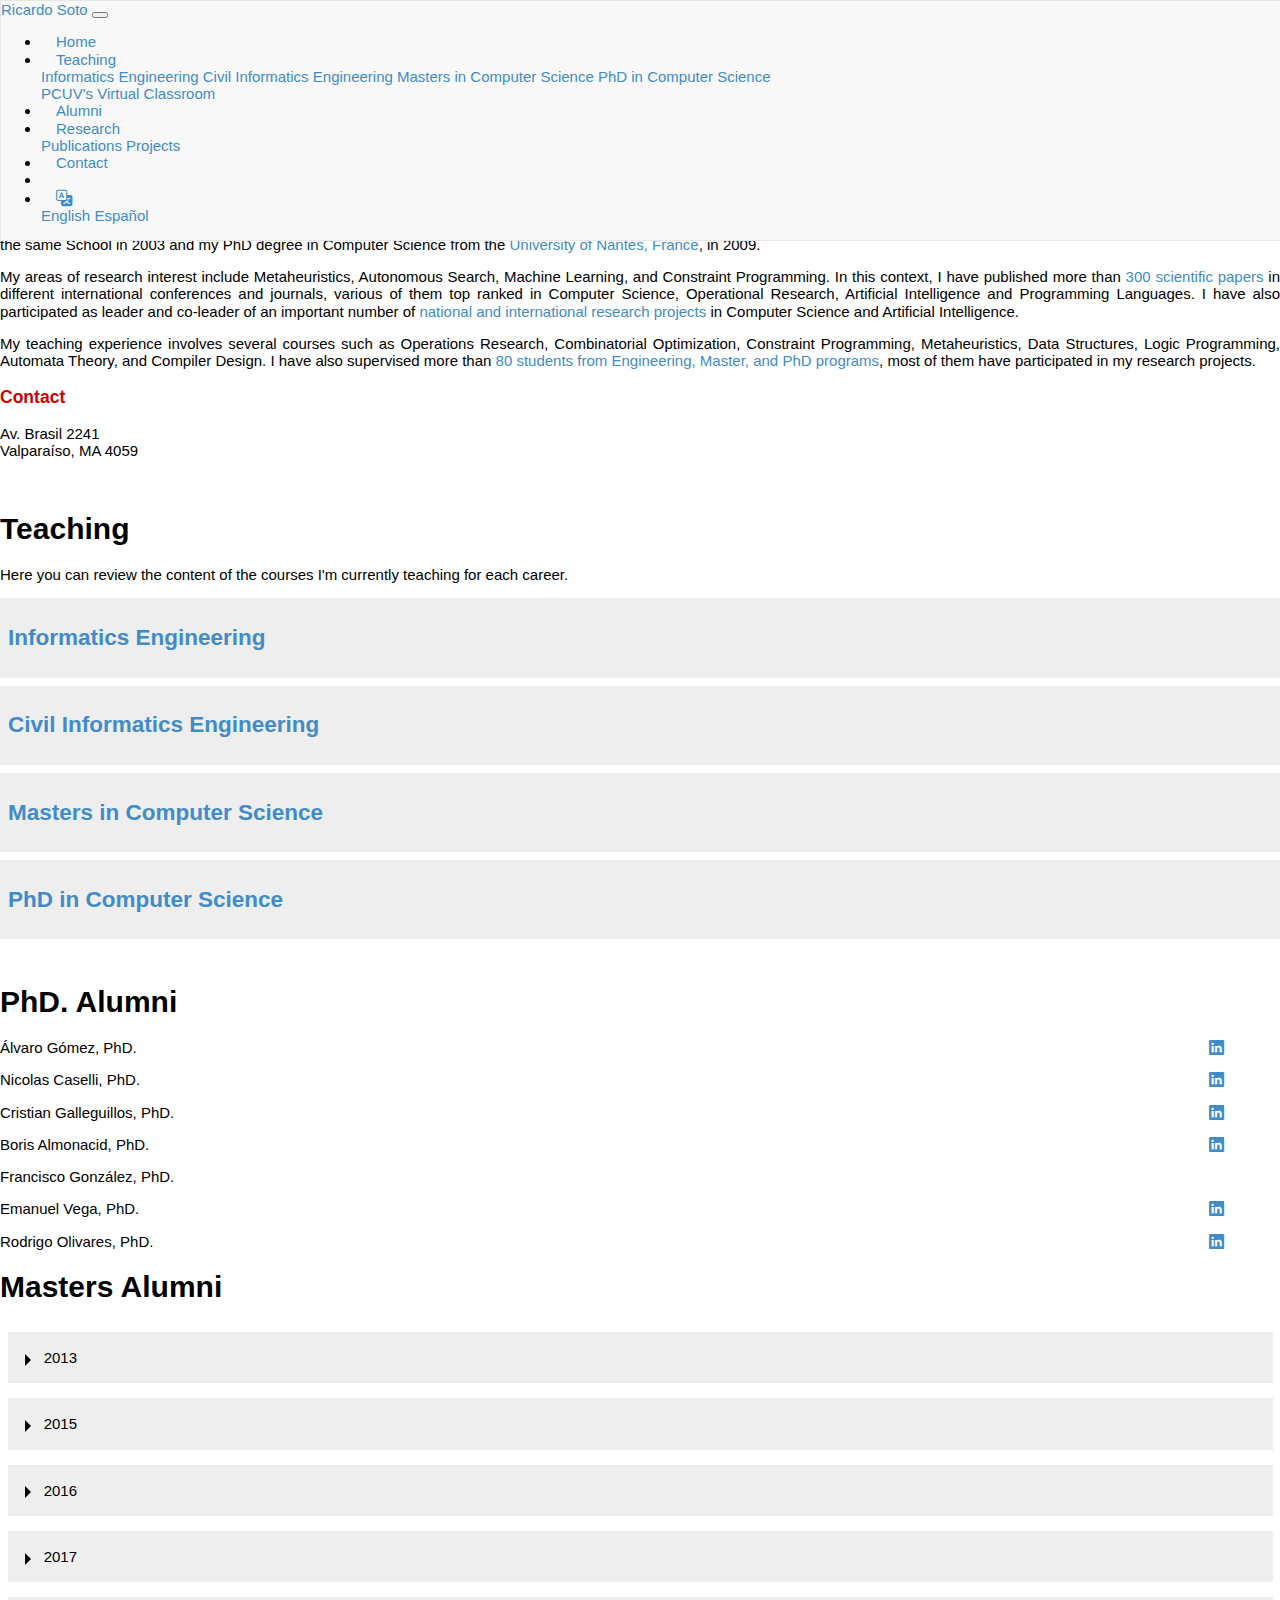
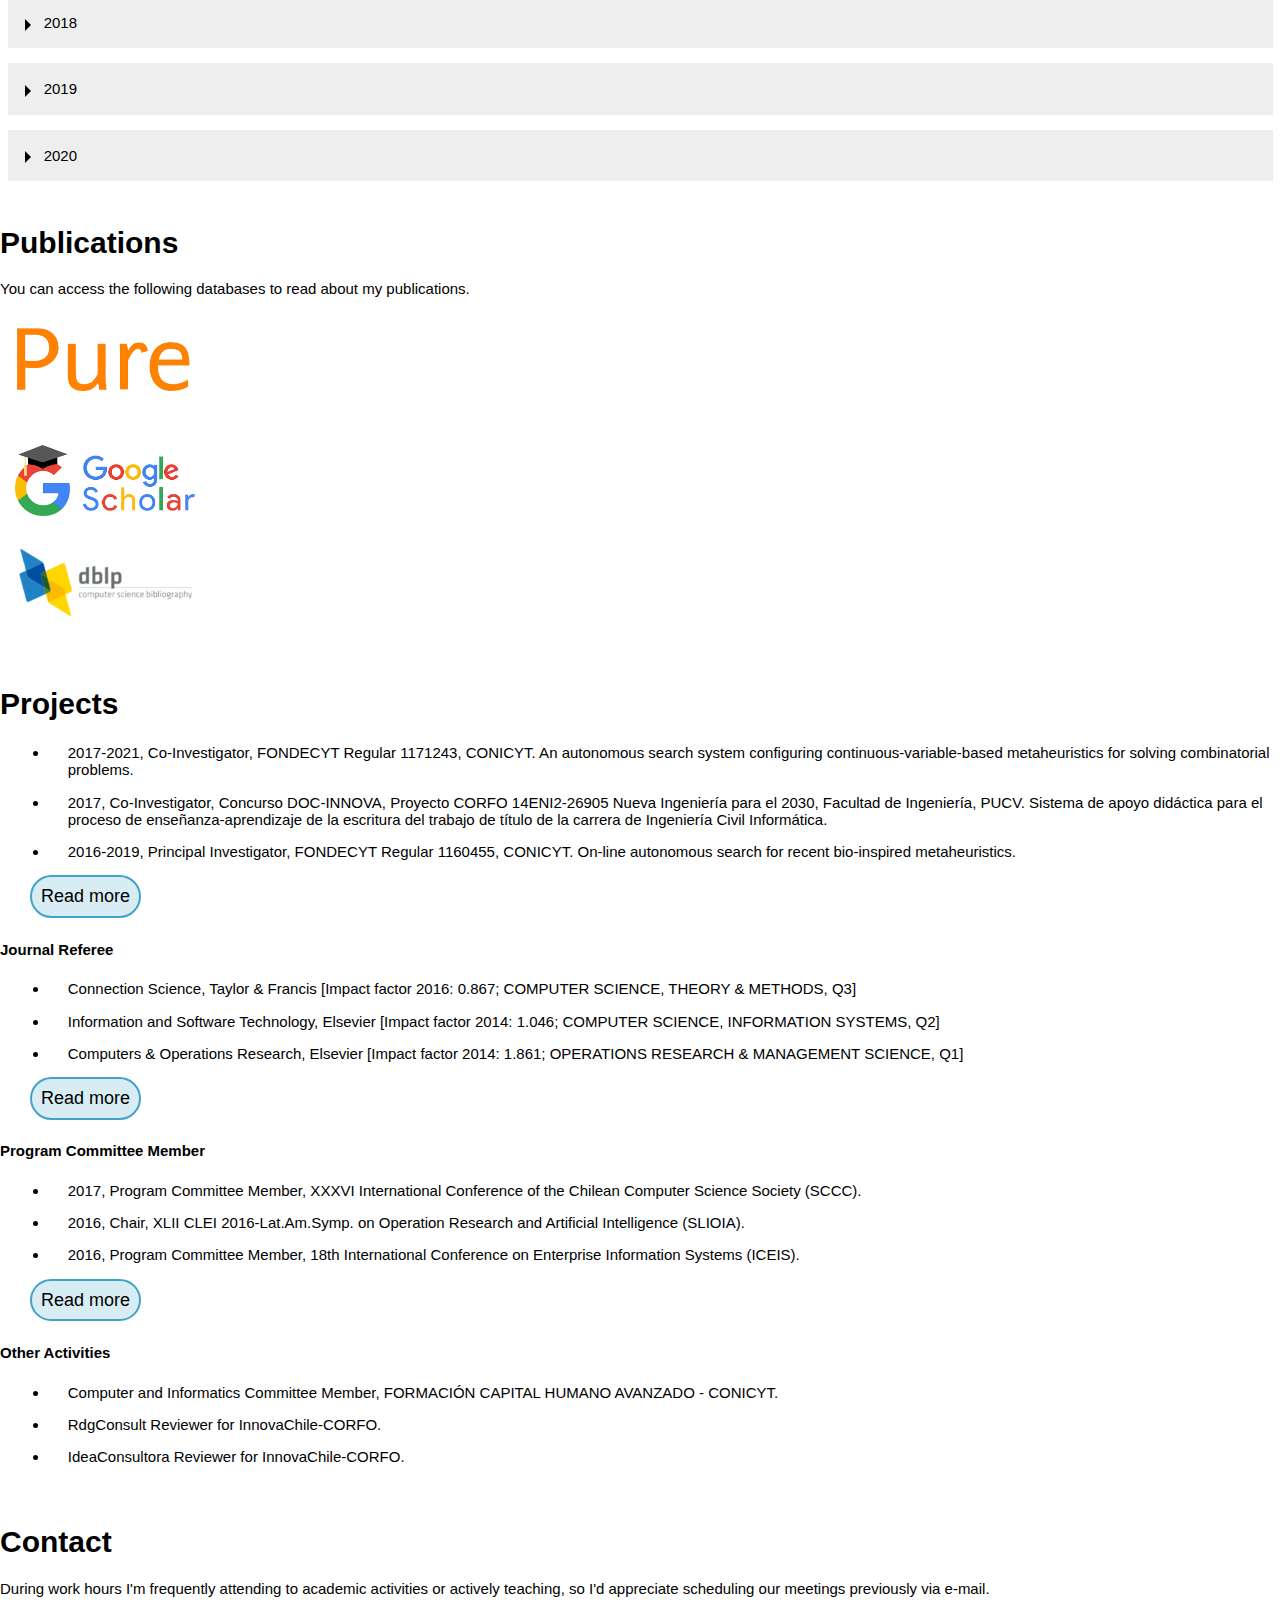
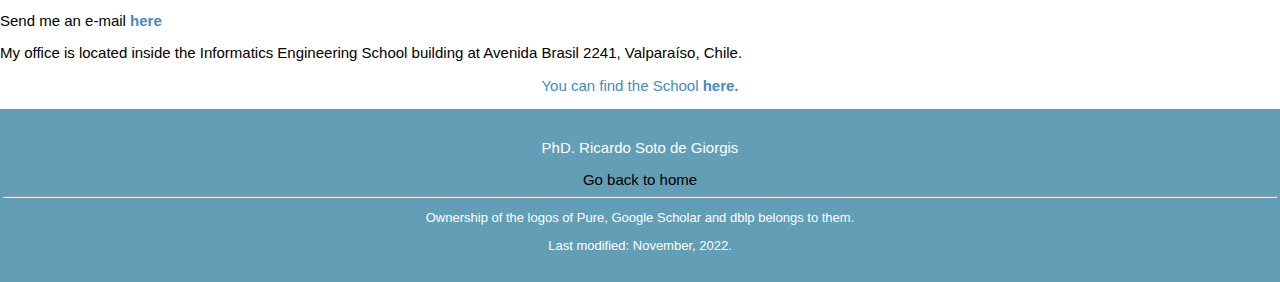
==== index.html @ 1eaa3748 "add font awesome icons" ====
<!DOCTYPE html>
<html lang="en">
    <head>
        <meta charset="utf-8">
        <meta name="viewport" content="width=device-width, initial-scale=1">

        <title>Ricardo Soto</title>

        <!-- Page icon apple -->
        <link rel="icon" type="image/x-icon" href="assets\img\favicon.ico">

        <!-- Styles -->
        <link href="https://cdn.jsdelivr.net/npm/bootstrap@5.0.2/dist/css/bootstrap.min.css" rel="stylesheet" integrity="sha384-EVSTQN3/azprG1Anm3QDgpJLIm9Nao0Yz1ztcQTwFspd3yD65VohhpuuCOmLASjC" crossorigin="anonymous">
        <link href="assets/css/normalize.css" rel="stylesheet">
        <link href="assets/css/font-style.css" rel="stylesheet">

        <!-- Bootstrap icons -->
        <link rel='stylesheet' href='https://cdn.jsdelivr.net/npm/bootstrap-icons@1.7.2/font/bootstrap-icons.css'>
        
        <!-- Fontawesome icons -->
        <script src="https://kit.fontawesome.com/1e76b598b4.js" crossorigin="anonymous"></script>
        
    </head>
    <body class="antialiased">

        <!-- Fixed navbar -->     
        <nav class="navbar navbar-expand-lg navbar-light bg-light center">
            <div class="container">
                <a id="rsoto-brand" class="navbar-brand" href="">Ricardo Soto</a>
                <button class="navbar-toggler" type="button" data-toggle="collapse" data-target="#navbarSupportedContent" aria-controls="navbarSupportedContent" aria-expanded="false" aria-label="Toggle navigation">
                  <span class="navbar-toggler-icon"></span>
                </button>
              
                <div class="collapse navbar-collapse" id="navbarSupportedContent">
                  <ul class="navbar-nav mr-auto">
                    
                    <li class="nav-item active">
                      <a class="nav-link hide-collapse" href="#">Home</a>
                    </li>
                    <li class="nav-item dropdown">
                        <a class="nav-link dropdown-toggle" href="#" id="navbarDropdown" role="button" data-toggle="dropdown" aria-haspopup="true" aria-expanded="false">
                          Teaching
                        </a>
                        <div class="dropdown-menu" aria-labelledby="navbarDropdown">
                          <a class="dropdown-item hide-collapse" href="pages\courses\inf.html">Informatics Engineering</a>
                          <a class="dropdown-item hide-collapse" href="pages\courses\ici.html">Civil Informatics Engineering</a>
                          <a class="dropdown-item hide-collapse" href="pages\courses\mii.html">Masters in Computer Science</a>
                          <a class="dropdown-item hide-collapse" href="pages\courses\dii.html">PhD in Computer Science</a>
                          <div class="dropdown-divider"></div>
                          <a class="dropdown-item hide-collapse" href="https://nave13.ucv.cl/">PCUV's Virtual Classroom</a>
                        </div>
                    </li>
                    <li class="nav-item">
                        <a class="nav-link hide-collapse" href="#seccion-estudiantes">Alumni</a>
                    </li>
                    <li class="nav-item dropdown">
                        <a class="nav-link dropdown-toggle" href="" id="navbarDropdown" role="button" data-toggle="dropdown" aria-haspopup="true" aria-expanded="false">
                          Research
                        </a>
                        <div class="dropdown-menu" aria-labelledby="navbarDropdown">
                          <a class="dropdown-item hide-collapse" href="#seccion-publicaciones">Publications</a>
                          <a class="dropdown-item hide-collapse" href="#seccion-proyectos">Projects</a>
                        </div>
                    </li>
                    
                    <li class="nav-item">
                      <a class="nav-link hide-collapse" href="#seccion-contacto">Contact</a>
                    </li>

                    <li>
                      <table width="500px"></table>
                    </li>
                    
                    <li class="nav-item dropdown" id="nav-item-idiomas">
                      
                      <a class="nav-link" role="button" data-toggle="dropdown" aria-haspopup="true" aria-expanded="false" title="Language">
                          <i id="translate-icon" class='bi bi-translate'></i>
                      </a>
                      <div class="dropdown-menu" aria-labelledby="navbarDropdown">
                        <a class="dropdown-item" href="index.html">English</a>
                        <a class="dropdown-item" href="./español/index.html">Español</a>
                      </div>
                    </li>

                  </ul>
                  
                </div>
            </div>
            
        </nav>
        <!-- end of Fixed navbar -->

        <!-- page content -->
        <div class="container">

            <div class="page-header">
      
            <h2>Ricardo Soto De Giorgis</h2>
      
            </div>

            <br>

            <div class="row">
                  <div class="col-xs-12 col-md-4">
                      <img src="assets\img\ricardosoto.JPEG" title="Ricardo Soto's profile pic" style="width: 100%; padding-bottom: 1em;">
                  </div>
            
                  <div class="col-xs-12 col-md-7">
                    <p style="text-align: justify;">
                      I am a Full Professor of Computer Science and currently Head of the <a href="https://www.inf.ucv.cl/" target="_blank">Informatics Engineering School</a> at 
                      the <a href="https://www.pucv.cl/" target="_blank">Pontifical Catholic University of Valparaíso</a>. I received my Engineering degree from the same School in 2003 
                      and my PhD degree in Computer Science from the <a href="https://www.univ-nantes.fr/" target="_blank">University of Nantes, France</a>, in 2009.
                    </p>
            
                    <p style="text-align: justify;">
                      My areas of research interest include Metaheuristics, Autonomous Search, Machine Learning, and Constraint Programming. 
                      In this context, I have published more than <a href="#seccion-publicaciones">300 scientific papers</a> in different international conferences and journals, 
                      various of them top ranked in Computer Science, Operational Research, Artificial Intelligence and Programming Languages. 
                      I have also participated as leader and co-leader of an important number of <a href="#seccion-proyectos">national and international research projects</a> 
                      in Computer Science and Artificial Intelligence.
                    </p>

                    <p style="text-align: justify;">
                      My teaching experience involves several courses such as Operations Research, Combinatorial Optimization, Constraint Programming, Metaheuristics, Data Structures, 
                      Logic Programming, Automata Theory, and Compiler Design. I have also supervised more than <a href="#seccion-estudiantes">80 students from Engineering, Master, and PhD programs</a>, 
                      most of them have participated in my research projects. 
                    </p>
                 
                  </div>
            </div>
    
            
            <div class="col-md-12 col-sm-12 col-xs-12">
      
              <h3>Contact</h3>
            
              <p>
                Av. Brasil 2241<br>
                Valparaíso, MA 4059<br>
                <a href="mailto:ricardo.soto@pucv.cl"><i class="fa-regular fa-envelope"></i></a>
              </p>

            </div>
          
        </div> 
        <!-- end of page content && container -->

        <span id="seccion-cursos" style="padding: 1em;"></span>
        <br>

        <!-- SECCION CURSOS -->
        <div class="container">
          <h1>Teaching</h1>
          <p>Here you can review the content of the courses I'm currently teaching for each career.</p>

          <div class="container">
            <div class="row">
              <div class="col-sm-6 col-xs-12" style="padding-bottom: 0.5rem;">
                <div class="curso-header">
                  <a href="pages\courses\inf.html">
                    <h2>Informatics Engineering</h2>
                  </a>
                </div>
              </div>
              
              <div class="col-sm-6 col-xs-12" style="padding-bottom: 0.5rem;">
                <div class="curso-header">
                  <a href="pages\courses\ici.html">
                    <h2>Civil Informatics Engineering</h2> 
                  </a>  
                </div>              
              </div>
            </div>
            <div class="row">
              <div class="col-sm-6 col-xs-12" style="padding-bottom: 0.5rem;">
                <div class="curso-header">
                  <a href="pages\courses\mii.html">
                    <h2>Masters in Computer Science</h2>
                  </a>
                </div>
              </div>
              <div class="col-sm-6 col-xs-12" style="padding-bottom: 0.5rem;">
                <div class="curso-header">
                  <a href="pages\courses\dii.html">
                    <h2>PhD in Computer Science</h2>
                  </a>
                </div>  
              </div>
            </div>
            <!-- end of row -->
          </div>
        </div>
        <!-- end of page content && container -->

        <span id="seccion-estudiantes" style="padding: 1em;"></span>
        <br>

        <!-- page content -->
        <div class="container">
          <h1>PhD. Alumni</h1>

          <div class="row justify-content-md-center">
            <div class="col-md-3 col-sm-12 col-xs-12">
              <p class="student-name">
                Álvaro Gómez, PhD.
                <span class="span-linkedin-icon"><a href="https://www.linkedin.com/in/alvaro-g%C3%B3mez-32919927/" target="_blank"><i class='bi-linkedin'></i></a></span>
              </p>
              <p class="student-name">
                Nicolas Caselli, PhD.
                <span class="span-linkedin-icon"><a href="https://www.linkedin.com/in/nicolascaselli/" target="_blank"><i class='bi-linkedin'></i></a></span>
              </p>
              <p class="student-name">
                Cristian Galleguillos, PhD.
                <span class="span-linkedin-icon"><a href="https://www.linkedin.com/in/cgalleguillosm/" target="_blank"><i class='bi-linkedin'></i></a></span>
              </p>
                         
            </div>
            <div class="col-md-3 col-sm-12 col-xs-12">
              <p class="student-name">
                Boris Almonacid, PhD.
                <span class="span-linkedin-icon"><a href="https://www.linkedin.com/in/borisalmonacid/" target="_blank"><i class='bi-linkedin'></i></a></span>
              </p>
              <p class="student-name">
                Francisco González, PhD.
                
              </p>

            </div>
            <div class="col-md-3 col-sm-12 col-xs-12">
              <p class="student-name">
                <span class="span-linkedin-icon"><a href="https://www.linkedin.com/in/emanuel-vega-mena-1b301190/" target="_blank"><i class='bi-linkedin'></i></a></span>
                Emanuel Vega, PhD.
              </p>
              <p class="student-name">
                Rodrigo Olivares, PhD.
                <span class="span-linkedin-icon"><a href="https://www.linkedin.com/in/rodrigo-olivares-ordenes-a475671b/" target="_blank"><i class='bi-linkedin'></i></a></span>
              </p>
        <!--  <p class="student-name">
                <span class="span-linkedin-icon"><a href="link_linkedin" target="_blank"><i class='bi-linkedin'></i></a></span>
                Nombre_alumno, PhD.
              </p> -->
            </div>

          </div>
        </div>
          
        <div class="container">
          <h1>Masters Alumni</h1>
          
          <div class="row justify-content-md-center">
            <!-- bloque de alumnos -->
            <div class="col-md-3 col-sm-12 col-xs-12">
              <details>
                <summary>2013</summary>
                <ul>
                  <li style="padding-top:1rem;">
                    <p class="student-name">
                      Rodrigo Muñoz.
                    </p>
                  </li>
                  <li><p class="student-name">
                    Boris Almonacid.
                    <span class="span-linkedin-icon"><a href="https://www.linkedin.com/in/borisalmonacid/" target="_blank"><i class='bi-linkedin'></i></a></span>
                  </p></li>
                </ul>
              </details>
            </div>

            <!-- bloque de alumnos -->
            <div class="col-md-3 col-sm-12 col-xs-12">
              <details>
                <summary>2015</summary>
                <ul>
                  <li style="padding-top:1rem;">
                    <p class="student-name">
                      Rodrigo Herrera.
                      <span class="span-linkedin-icon"><a href="https://www.linkedin.com/in/rodrigo-herrera-laferte-5673a440/" target="_blank"><i class='bi-linkedin'></i></a></span>
                    </p>
                  </li>
                  <li>
                    <p class="student-name">
                      Rodrigo Olivares.
                      <span class="span-linkedin-icon"><a href="https://www.linkedin.com/in/rodrigo-olivares-ordenes-a475671b/" target="_blank"><i class='bi-linkedin'></i></a></span>
                    </p>
                  </li>
                </ul>
              </details>
            </div>

            <!-- bloque de alumnos -->
            <div class="col-md-3 col-sm-12 col-xs-12">
              <details>
                <summary>2016</summary>
                <ul>
                  <li style="padding-top:1rem;">
                    <p class="student-name">
                      Emanuel Vega.
                      <span class="span-linkedin-icon"><a href="https://www.linkedin.com/in/emanuel-vega-mena-1b301190/" target="_blank"><i class='bi-linkedin'></i></a></span>
                    </p>
                  </li>
                  <li>
                    <p class="student-name">
                      Sebastián Lizama.
                      <span class="span-linkedin-icon"><a href="https://www.linkedin.com/in/sebastianlizamaaviles/" target="_blank"><i class='bi-linkedin'></i></a></span>
                    </p>
                  </li>
                  <li>
                    <p class="student-name">
                      Jorge Barraza.
                      <span class="span-linkedin-icon"><a href="https://www.linkedin.com/in/jorge-barraza-cruzat-a51b7274/" target="_blank"><i class='bi-linkedin'></i></a></span>
                    </p>
                  </li>
                  <li>
                    <p class="student-name">
                      José Viches.
                    </p>
                  </li>
                  <li>
                    <p class="student-name">
                      Jaqueline Lama.
                      <span class="span-linkedin-icon"><a href="https://www.linkedin.com/in/jacqueline-lama-guerra-138852208/" target="_blank"><i class='bi-linkedin'></i></a></span>
                    </p>
                  </li>
                  <li>
                    <p class="student-name">
                      Carlos Castillo.
                    </p>
                  </li>
                  <li>
                    <p class="student-name">
                      Nicolás Fernández.
                      <span class="span-linkedin-icon"><a href="https://www.linkedin.com/in/nicol%C3%A1s-fern%C3%A1ndez-4bb05957/" target="_blank"><i class='bi-linkedin'></i></a></span>
                    </p>
                    </li>
                </ul>
              </details>
            </div>
          </div> 
  
          <div class="row justify-content-md-center">
            <!-- bloque de alumnos -->
            <div class="col-md-3 col-sm-12 col-xs-12">
              <details>
                <summary>2017</summary>
                <ul>
                  <li style="padding-top:1rem;">
                    <p class="student-name">
                      Ignacio Figueroa.
                    </p>
                  </li>
                  <li>
                    <p class="student-name">
                      Jaime Romero.
                      <span class="span-linkedin-icon"><a href="https://www.linkedin.com/in/jaimeromerofernandez/" target="_blank"><i class='bi-linkedin'></i></a></span>
                    </p>
                    
                  </li>
                  <li>
                    <p class="student-name">
                      Héctor Ortega.
                      <span class="span-linkedin-icon"><a href="https://www.linkedin.com/in/hectorortegam/" target="_blank"><i class='bi-linkedin'></i></a></span>
                    </p>
                  </li>
                  <li>
                    <p class="student-name">
                      César Carrasco.
                      <span class="span-linkedin-icon"><a href="https://www.linkedin.com/in/ccarrascocarre/" target="_blank"><i class='bi-linkedin'></i></a></span>
                    </p>
                  </li>
                </ul>
              </details>
            </div>

            <!-- bloque de alumnos -->
            <div class="col-md-3 col-sm-12 col-xs-12">
              <details>
                <summary>2018</summary>
                <ul>
                  <li style="padding-top:1rem;">
                    <p class="student-name">
                      Francisco González.
                    </p>
                  </li>
                  <li>
                    <p class="student-name">
                      Sebastián Matus de la Parra.
                      <span class="span-linkedin-icon"><a href="https://www.linkedin.com/in/sebasti%C3%A1n-matus-de-la-parra-r-722b57239/" target="_blank"><i class='bi-linkedin'></i></a></span>
                    </p>
                  </li>
                  <li>
                    <p class="student-name">
                      Angelo Aste.
                      <span class="span-linkedin-icon"><a href="https://www.linkedin.com/in/angelo-aste-toledo/" target="_blank"><i class='bi-linkedin'></i></a></span>
                    </p>
                  </li>
                  <li>
                    <p class="student-name">
                      Kevin Aballay.
                      <span class="span-linkedin-icon"><a href="https://www.linkedin.com/in/kevin-aballay-79232466/" target="_blank"><i class='bi-linkedin'></i></a></span>
                    </p>  
                  </li>
                  <li>
                    <p class="student-name">
                      Pablo Camacho.
                      <span class="span-linkedin-icon"><a href="https://www.linkedin.com/in/pablo-camacho-escudero-857b89150/" target="_blank"><i class='bi-linkedin'></i></a></span>
                    </p>
                  </li>
                  <li>
                    <p class="student-name">
                      Diego Hidalgo.
                    </p>                    
                  </li>
                </ul>
              </details>
            </div>

            <!-- bloque de alumnos -->
            <div class="col-md-3 col-sm-12 col-xs-12">
              <details>
                <summary>2019</summary>
                <ul>
                  <li style="padding-top:1rem;">
                    <p class="student-name">
                      Francisco González Molina.
                    </p> 
                  </li>
                </ul>
              </details>
            </div>
          </div>

          <div class="row justify-content-md-center">
            <!-- bloque de alumnos -->
            <div class="col-md-3 col-sm-12 col-xs-12">
              <details>
                <summary>2020</summary>
                <ul>
                  <li style="padding-top:1rem;">
                    <p class="student-name">
                      Sergio Valdivia Castro.
                      <span class="span-linkedin-icon"><a href="https://www.linkedin.com/in/sergio-valdivia-castro/" target="_blank"><i class='bi-linkedin'></i></a></span>
                    </p>
                  </li>
                  <li>
                    <p class="student-name">
                      Oscar Carrasco Vera.
                    </p>
                  </li>
                  <li>
                    <p class="student-name">
                      Mauricio Castillo del Pino.
                    </p>
                  </li>
                </ul>
              </details>
            </div>
          </div>

        </div>
        <!-- end of page content && container -->

        <span id="seccion-publicaciones" style="padding: 1em;"></span>
        <br>

        <!-- page content -->
        <div class="container">
          <h1 id="">Publications</h1>
          <p>
            You can access the following databases to read about my publications.
          </p>

          <div class="row justify-content-md-center">
              <div class="col-md-3 col-sm-3 col-6">
                <a href="https://pure.pucv.cl/en/persons/ricardo-javier-soto-de-giorgis" title="Go to Pure PUCV" target="_blank">
                  <img src="assets\img\pure_logo.png" class = "publishers-logo" alt="Go to Pure PUCV">
                </a>
              </div>
              
              <div class="col-md-3 col-sm-3 col-6">
                <a href="https://scholar.google.cl/citations?user=iC1zxr4AAAAJ&hl=en" title="Go to Google Scholar" target="_blank">
                  <img src="assets\img\google-scholar-logo.png" class = "publishers-logo" alt="Go to Google Scholar">
                </a>
              </div>
              
              <div class="col-md-3 col-sm-3 col-6">
                <a href="https://dblp.org/pid/41/5788.html" title="Go to dblp" target="_blank">
                  <img src="assets\img\DBLP_Logo_320x120.png" class = "publishers-logo" alt="Go to dblp">
                </a>
              </div>
          </div>
          
          
          
          <p></p>
          
        </div>
        <!-- end of page content && container -->

        <span id="seccion-proyectos" style="padding: 1em;"></span>
        <br>

        <!-- page content -->
        <div class="container">

          <h1>Projects</h1>
          
          <div>
            <ul class="ul-research">
              <li>
                <p>2017-2021, Co-Investigator, FONDECYT Regular 1171243, CONICYT. An autonomous search system configuring continuous-variable-based metaheuristics for solving combinatorial problems.</p>
              </li>
              <li>
                <p>2017, Co-Investigator, Concurso DOC-INNOVA, Proyecto CORFO 14ENI2-26905 Nueva Ingeniería para el 2030, Facultad de Ingeniería, PUCV. Sistema de apoyo didáctica para el proceso de enseñanza-aprendizaje de la escritura del trabajo de título de la carrera de Ingeniería Civil Informática.</p>
              </li>
              <li>
                <p>2016-2019, Principal Investigator, FONDECYT Regular 1160455, CONICYT. On-line autonomous search for recent bio-inspired metaheuristics.</p>
              </li>

              <span id="more-proyectos" style="display: none;">
                <li>
                  <p>2016-2019, Principal Investigator, DI Regular 209.757/2016 MOD: FONDECYT Regular, Vicerrectoría de Investigación y Estudios Avanzados, PUCV. On-line autonomous search for recent bio-inspired metaheuristics.</p>
                </li>
                <li>
                  <p>2014-2016, Co-Investigator, FONDECYT Regular 1140897, CONICYT. An Autonomous Search System to Hybrid Constraint Solver Cooperation.</p>
                </li>
                <li>
                  <p>2013-2014, Principal Investigator, FONDECYT Iniciación 11130459, CONICYT. Adaptive Enumeration and Propagation in Constraint Programming.:</p>
                </li>
                <li>
                  <p>2013-2014, Principal Investigator, DI Regular 209.752/2013 MOD: FONDECYT Iniciación, Vicerrectoría de Investigación y Estudios Avanzados, PUCV. Adaptive Enumeration and Propagation in Constraint Programming.</p>
                </li>
                <li>
                  <p>2013, Principal Investigator, DI Regular 209.751/2013 MOD: Puntaje de corte, Vicerrectoría de Investigación y Estudios Avanzados, PUCV. Extending the Architecture for Autonomous Search in Constraint Programming.</p>
                </li>
                <li>
                  <p>2012-2013, Co-Investigator, INRIA associate team, INRIA, France. BANANAS: Automated design and autonomous control of hybrid solver cooperations.</p>
                </li>
                <li>
                  <p>2012, Co-Investigator, PUCV/INF-INV-03 2012, Escuela de Ingeniería Informática, PUCV. Diseño e Implementación de un Solver basado en Búsqueda Autónoma para la Resolución de Problemas Combinatoriales.</p>
                </li>
                <li>
                  <p>2012, Principal Investigator, PUCV/INF-INV-02 2012, Escuela de Ingeniería Informática, PUCV. Clasificadores de Estrategias para Búsqueda Autónoma.</p>
                </li>
                <li>
                  <p>2011, Principal Investigator, DI Regular 037.350/2011, Vicerrectoría de Investigación y Estudios Avanzados, PUCV. Hacia el desarrollo de un lenguaje estandar para la programación con restricciones.</p>
                </li>

              </span>
              <button onclick="myFunction(this.id)" id="showBtnProy" class="showBtn">Read more</button>              
            </ul>

            
          </div>

          <h4>Journal Referee</h4>
            
          <div>
            <ul class="ul-research">
              <li>
                <p>Connection Science, Taylor & Francis [Impact factor 2016: 0.867; COMPUTER SCIENCE, THEORY & METHODS, Q3]</p>
              </li>
              <li>
                <p>Information and Software Technology, Elsevier [Impact factor 2014: 1.046; COMPUTER SCIENCE, INFORMATION SYSTEMS, Q2]</p>
              </li>
              <li>
                <p>Computers & Operations Research, Elsevier [Impact factor 2014: 1.861; OPERATIONS RESEARCH & MANAGEMENT SCIENCE, Q1]</p>
              </li>

              <span id="more-revistas" style="display: none;">
              <li>
                <p>Expert Systems with Applications, Elsevier [Impact factor 2014: 2.24; OPERATIONS RESEARCH & MANAGEMENT SCIENCE, Q1]</p>
              </li>
              <li>
                <p>European Journal of Operational Research, Elsevier [Impact factor 2014: 2.358; OPERATIONS RESEARCH & MANAGEMENT SCIENCE, Q1]</p>
              </li>
              <li>
                <p>Production Planning & Control, Taylor & Francis [Impact factor 2014: 1.466; OPERATIONS RESEARCH & MANAGEMENT SCIENCE, Q2]</p>
              </li>
              <li>
                <p>Applied Soft Computing, Elsevier [Impact factor 2014: 2.81; COMPUTER SCIENCE, ARTIFICIAL INTELLIGENCE, Q1]</p>
              </li>
              <li>
                <p>International Journal of Computer Mathematics, Taylor & Francis [Impact factor 2014: 0.824; MATHEMATICS, APPLIED, Q3]</p>
              </li>
              <li>
                <p>Sensors, MDPI - Open Access Publishing [Impact factor 2014: 2.245; INSTRUMENTS & INSTRUMENTATION, Q1]</p>
              </li>
              </span>

              <button onclick="myFunction(this.id)" id="showBtnMagazine" class="showBtn">Read more</button> 
            </ul>
          </div>

          <h4>Program Committee Member</h4>
            
          <div>
            <ul class="ul-research">
              <li>
                <p>2017, Program Committee Member, XXXVI International Conference of the Chilean Computer Science Society (SCCC).</p>
              </li>
              <li>
                <p>2016, Chair, XLII CLEI 2016-Lat.Am.Symp. on Operation Research and Artificial Intelligence (SLIOIA).</p>
              </li>
              <li>
                <p>2016, Program Committee Member, 18th International Conference on Enterprise Information Systems (ICEIS).</p>
              </li>
              <span id="more-comite" style="display: none;">

                <li>
                  <p>2016, Program Committee Member, 19th Iberoamerican Conference on Software Engineering (CIbSE-SET).</p>
                </li>
                <li>
                  <p>2016, Program Committee Member, XXXV International Conference of the Chilean Computer Science Society (SCCC).</p>
                </li>
                <li>
                  <p>2015, Chair, XXXIV International Conference of the Chilean Computer Science Society (SCCC).</p>
                </li>
                <li>
                  <p>2015, Program Committee Member, 29th AAAI Conference on Artificial Intelligence (AAAI).</p>
                </li>
                <li>
                  <p>2015, Program Committee Member, 2nd Latin American School on Software Engineering (ELA-ES 2015).</p>
                </li>
                <li>
                  <p>2015, Program Committee Member, 18th Iberoamerican Conference on Software Engineering (CIbSE-SET).</p>
                </li>
                <li>
                  <p>2015, Program Committee Member, 17th International Conference on Enterprise Information Systems (ICEIS).</p>
                </li>
                <li>
                  <p>2015, Program Committee Member, Constraint Solving and Programming and Knowledge Representation Track in 30th ACM Symposium On Applied Computing (SAC).</p>
                </li>
                <li>
                  <p>2014, Session Chair, 20th Conference of the International Federation of Operational Research Societies (IFORS).</p>
                </li>
                <li>
                  <p>2014, Program Committee Member, Workshop on Combinatorial Search (IWoCS) in conjunction with the 14th edition of the Ibero-American Conference on Artificial Intelligence (IBERAMIA).</p>
                </li>
                <li>
                  <p>2014, Program Committee Member, 6th IEEE International Conference On Adaptive Science & Technology (ICAST).</p>
                </li>
                <li>
                  <p>2014, Program Committee Member, 5th International Conference on Computational Logistics (ICCL).</p>
                </li>
                <li>
                  <p>2014, Program Committee Member, 17th Iberoamerican Conference on Software Engineering (CIbSE).</p>
                </li>
                <li>
                  <p>2014, Program Committee Member, 16th International Conference on Enterprise Information Systems (ICEIS).</p>
                </li>
                <li>
                  <p>2014, Program Committee Member, Constraint Solving and Programming Track in 29th ACM Symposium On Applied Computing (SAC).</p>
                </li>
                <li>
                  <p>2013, Program Committee Member, 10th Chilean Conference on Operational Research (OPTIMA).</p>
                </li>
                <li>
                  <p>2012, Program Committee Member, 11th Mexican International Conference on Artificial Intelligence (MICAI).</p>
                </li>
                <li>
                  <p>2012, Program Committee Member, 31th International Conference of the Chilean Computer Science Society (SCCC).</p>
                </li>
                <li>
                  <p>2012, Program Committee Member, Chilean Doctoral Meeting in Computer Science (ET).</p>
                </li>
                <li>
                  <p>2012, Chair, 24th Chilean Meeting in Computer Science (ECC).</p>
                </li>
                <li>
                  <p>2011, Program Committee Member, 30th International Conference of the Chilean Computer Science Society (SCCC).</p>
                </li>
                <li>
                  <p>2011, Program Committee Member, 3rd Workshop on Agents and Collaborative Systems (WASC).</p>
                </li>
                <li>
                  <p>2010, Program Committee Member, 2nd Workshop on Agents and Collaborative Systems (WASC).</p>
                </li>
              </span>
              <button onclick="myFunction(this.id)" id="showBtnComite" class="showBtn">Read more</button>
            </ul>
          </div>

          <h4>Other Activities</h4>

          <div>
            <ul class="ul-research">
              <li>
                <p>Computer and Informatics Committee Member, FORMACIÓN CAPITAL HUMANO AVANZADO - CONICYT.</p>
              </li>
              <li>
                <p>RdgConsult Reviewer for InnovaChile-CORFO.</p>
              </li>
              <li>
                <p>IdeaConsultora Reviewer for InnovaChile-CORFO.</p>
              </li>
              
            </ul>
          </div>
          
        </div>
        <!-- end of page content && container -->

        <span id="seccion-contacto" style="padding: 1em;"></span>
        <br>

        <!-- page content -->
        <div class="container">

        <h1>Contact</h1>

          <p>
            During work hours I'm frequently attending to academic activities or actively teaching, so I'd appreciate scheduling our meetings previously via e-mail. 
          </p>
          
          <p>Send me an e-mail <a href="mailto:ricardo.soto@pucv.cl"><strong>here</strong> <i class="fa-regular fa-envelope"></i></a></p>   

          <p>
            My office is located inside the Informatics Engineering School building at Avenida Brasil 2241, Valparaíso, Chile. 
          </p>
      
          <p style="text-align: center;">
            <a href="https://goo.gl/maps/eHdUCx1aezS7TwoH9" target="_blank" alt="">You can find the School <strong>here.</strong></a>
          </p>
        </div>
        <!-- end of page content && container -->

        <footer>

          <p>PhD. Ricardo Soto de Giorgis</p>
          <a href="#">Go back to home</a>
          <hr>
          <p style="font-size: small;">Ownership of the logos of Pure, Google Scholar and dblp belongs to them.</p>
          <p style="font-size: small;">Last modified: November, 2022.</p>
        </footer>
    </body>

    <!-- bootstrap scripts -->
    <script src="https://code.jquery.com/jquery-3.4.1.slim.min.js" integrity="sha384-J6qa4849blE2+poT4WnyKhv5vZF5SrPo0iEjwBvKU7imGFAV0wwj1yYfoRSJoZ+n" crossorigin="anonymous"></script>
    <script src="https://cdn.jsdelivr.net/npm/popper.js@1.16.0/dist/umd/popper.min.js" integrity="sha384-Q6E9RHvbIyZFJoft+2mJbHaEWldlvI9IOYy5n3zV9zzTtmI3UksdQRVvoxMfooAo" crossorigin="anonymous"></script>
    <script src="https://stackpath.bootstrapcdn.com/bootstrap/4.4.1/js/bootstrap.min.js" integrity="sha384-wfSDF2E50Y2D1uUdj0O3uMBJnjuUD4Ih7YwaYd1iqfktj0Uod8GCExl3Og8ifwB6" crossorigin="anonymous"></script>
    <script src="https://cdn.jsdelivr.net/npm/bootstrap@5.0.0-beta1/dist/js/bootstrap.bundle.min.js" integrity="sha384-ygbV9kiqUc6oa4msXn9868pTtWMgiQaeYH7/t7LECLbyPA2x65Kgf80OJFdroafW" crossorigin="anonymous"></script>


    <!-- back to top button script and html -->
    <button onclick="topFunction()" id="back-to-top-btn" title="Volver al inicio"><i class='bi-caret-up-fill'></i></button>
    <script src="assets\js\backtotop.js"></script>

    <!-- showmore script -->
    <script src="assets\js\showmore.js"></script>
    
    <!-- hide collapse navbar on click -->
    <script src="assets\js\hidecollapse.js"></script>

</html>
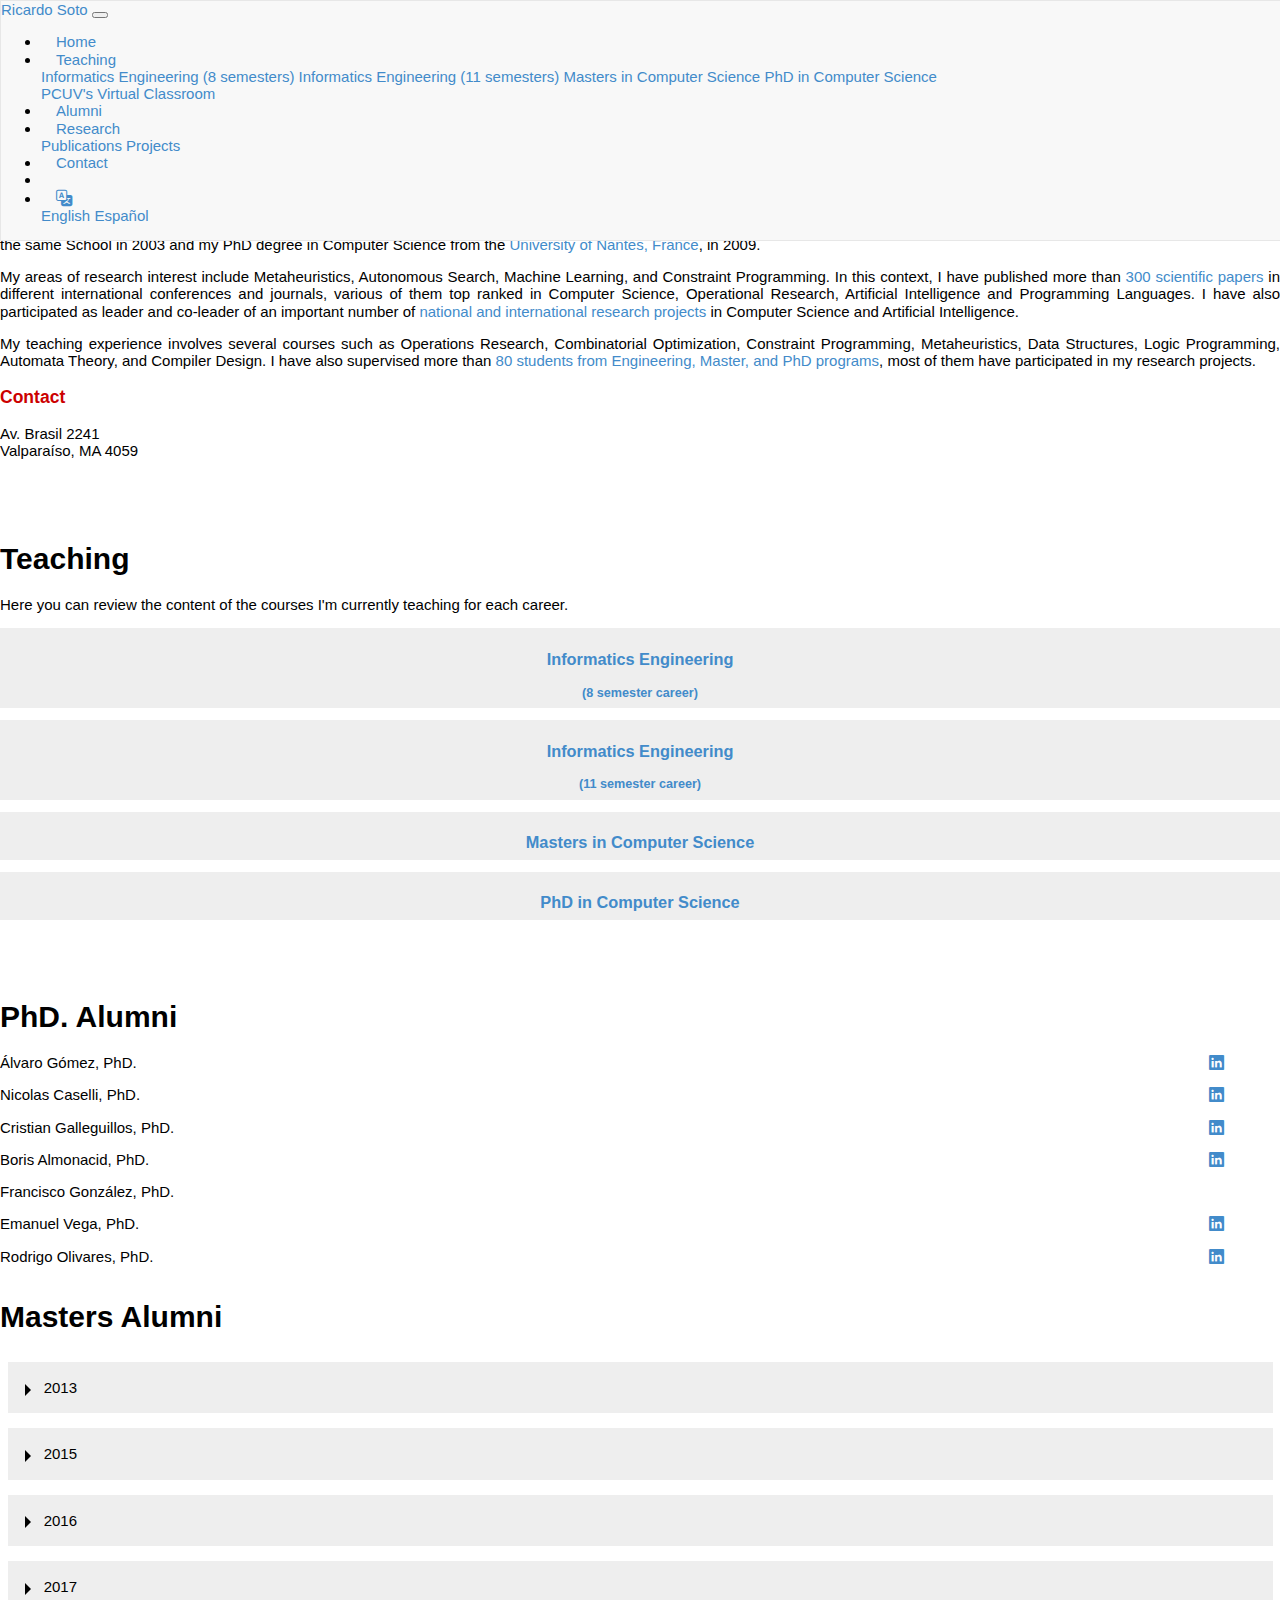
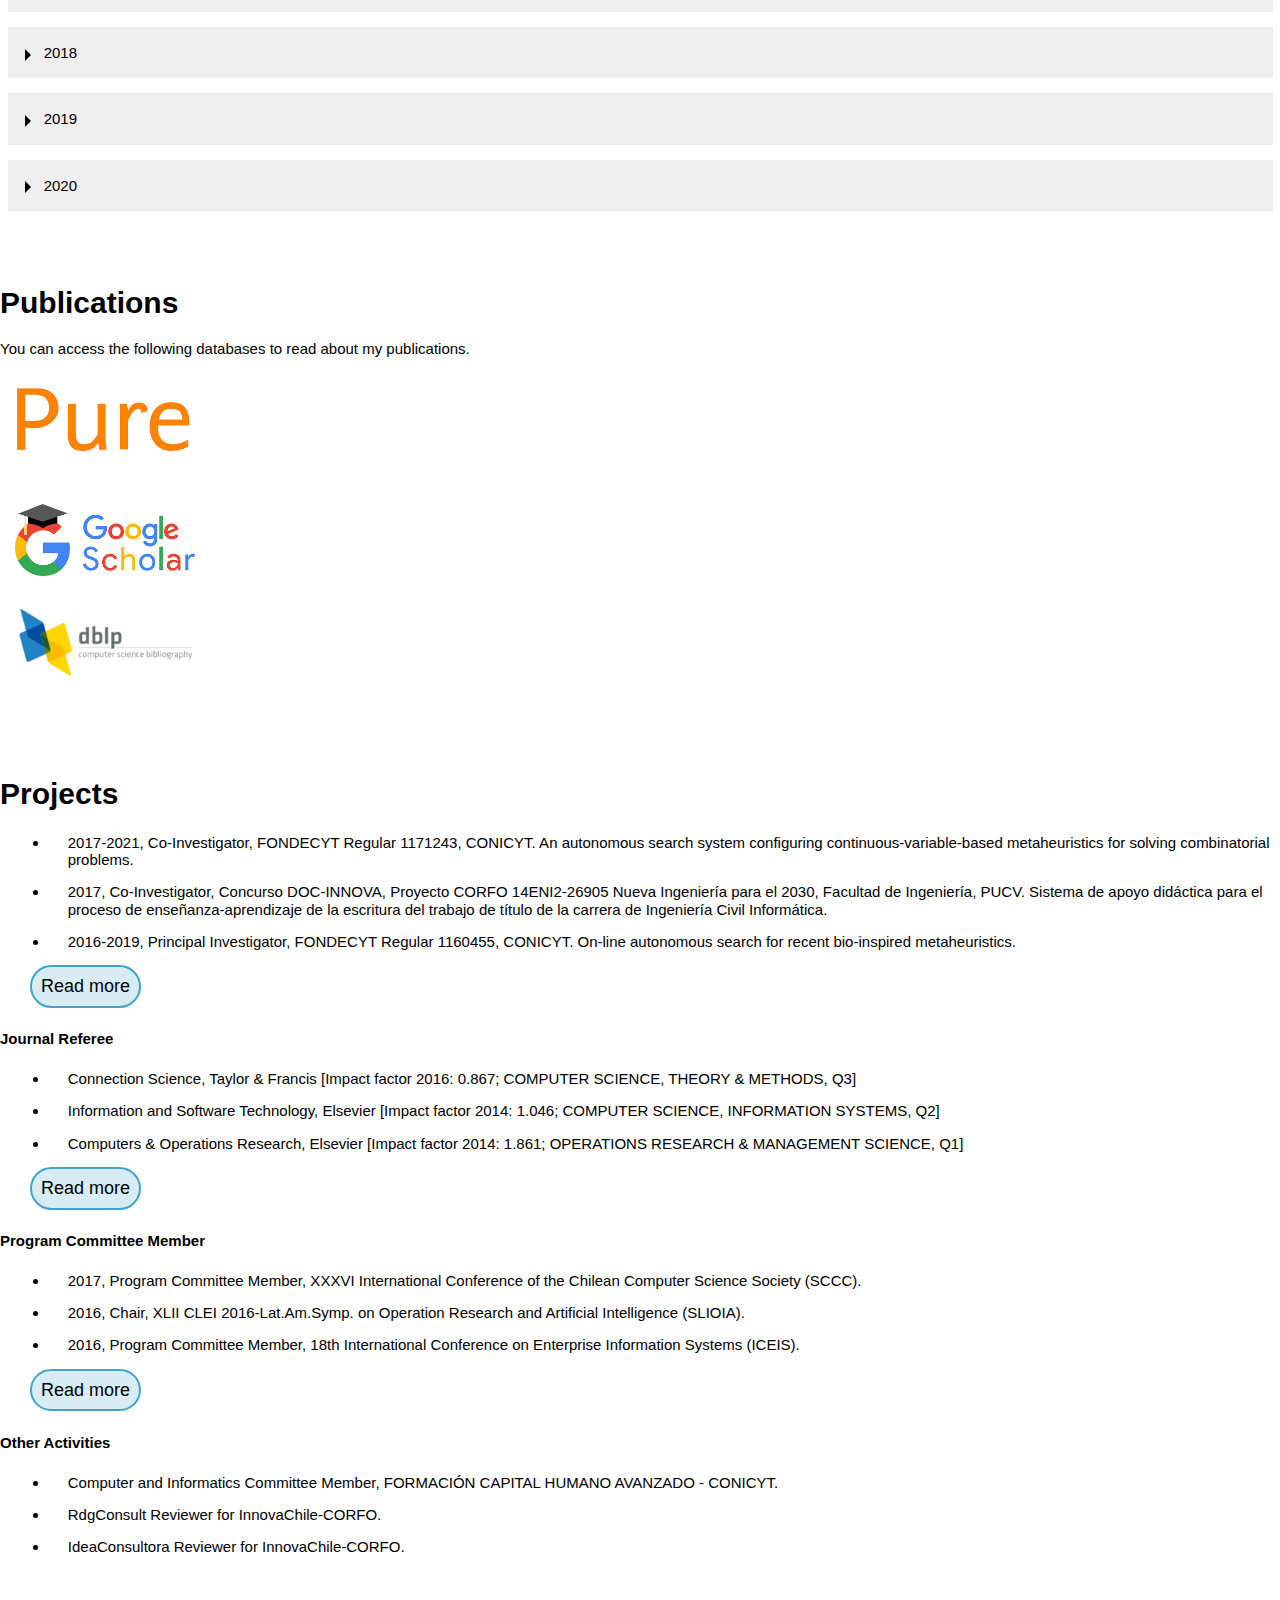
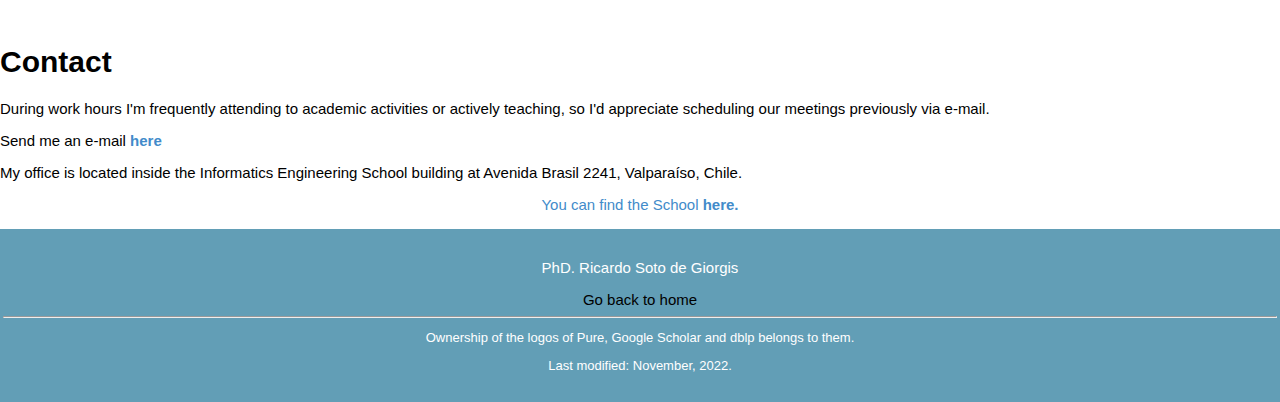
==== commit 2beba552: "update size of curso-header button" ====
--- a/index.html
+++ b/index.html
@@ -42,8 +42,8 @@
                           Teaching
                         </a>
                         <div class="dropdown-menu" aria-labelledby="navbarDropdown">
-                          <a class="dropdown-item hide-collapse" href="pages\courses\inf.html">Informatics Engineering</a>
-                          <a class="dropdown-item hide-collapse" href="pages\courses\ici.html">Civil Informatics Engineering</a>
+                          <a class="dropdown-item hide-collapse" href="pages\courses\inf.html">Informatics Engineering (8 semesters)</a>
+                          <a class="dropdown-item hide-collapse" href="pages\courses\ici.html">Informatics Engineering (11 semesters)</a>
                           <a class="dropdown-item hide-collapse" href="pages\courses\mii.html">Masters in Computer Science</a>
                           <a class="dropdown-item hide-collapse" href="pages\courses\dii.html">PhD in Computer Science</a>
                           <div class="dropdown-divider"></div>
@@ -155,32 +155,42 @@
           <p>Here you can review the content of the courses I'm currently teaching for each career.</p>
 
           <div class="container">
-            <div class="row">
-              <div class="col-sm-6 col-xs-12" style="padding-bottom: 0.5rem;">
+            <div class="row justify-content-md-center">
+              <div class="col-sm-3 col-xs-12" style="padding-bottom: 0.75rem;">
                 <div class="curso-header">
                   <a href="pages\courses\inf.html">
-                    <h2>Informatics Engineering</h2>
+                    <div>
+                      <h2>Informatics Engineering</h2>
+                    </div>
+                    <div>
+                      <h4>(8 semester career)</h4>
+                    </div>
                   </a>
                 </div>
               </div>
               
-              <div class="col-sm-6 col-xs-12" style="padding-bottom: 0.5rem;">
+              <div class="col-sm-3 col-xs-12" style="padding-bottom: 0.75rem;">
                 <div class="curso-header">
                   <a href="pages\courses\ici.html">
-                    <h2>Civil Informatics Engineering</h2> 
+                    <div>
+                      <h2>Informatics Engineering</h2> 
+                    </div>
+                    <div>
+                      <h4>(11 semester career)</h4>
+                    </div>
                   </a>  
                 </div>              
               </div>
             </div>
-            <div class="row">
-              <div class="col-sm-6 col-xs-12" style="padding-bottom: 0.5rem;">
+            <div class="row justify-content-md-center">
+              <div class="col-sm-3 col-xs-12" style="padding-bottom: 0.75rem;">
                 <div class="curso-header">
                   <a href="pages\courses\mii.html">
                     <h2>Masters in Computer Science</h2>
                   </a>
                 </div>
               </div>
-              <div class="col-sm-6 col-xs-12" style="padding-bottom: 0.5rem;">
+              <div class="col-sm-3 col-xs-12" style="padding-bottom: 0.75rem;">
                 <div class="curso-header">
                   <a href="pages\courses\dii.html">
                     <h2>PhD in Computer Science</h2>
@@ -197,6 +207,7 @@
         <br>
 
         <!-- page content -->
+        <!-- phd alumni --> 
         <div class="container">
           <h1>PhD. Alumni</h1>
 
@@ -244,7 +255,7 @@
 
           </div>
         </div>
-          
+        <!-- masters alumni -->  
         <div class="container">
           <h1>Masters Alumni</h1>
           
@@ -257,6 +268,7 @@
                   <li style="padding-top:1rem;">
                     <p class="student-name">
                       Rodrigo Muñoz.
+                      <span class="span-linkedin-icon"><a href="https://www.linkedin.com/in/rodrigomunozc/" target="_blank"><i class='bi-linkedin'></i></a></span>
                     </p>
                   </li>
                   <li><p class="student-name">
@@ -366,6 +378,12 @@
                     <p class="student-name">
                       César Carrasco.
                       <span class="span-linkedin-icon"><a href="https://www.linkedin.com/in/ccarrascocarre/" target="_blank"><i class='bi-linkedin'></i></a></span>
+                    </p>
+                  </li>
+                  <li>
+                    <p class="student-name">
+                      Roberto Zulantay.
+                      <span class="span-linkedin-icon"><a href="https://www.linkedin.com/in/rzulantay/" target="_blank"><i class='bi-linkedin'></i></a></span>
                     </p>
                   </li>
                 </ul>
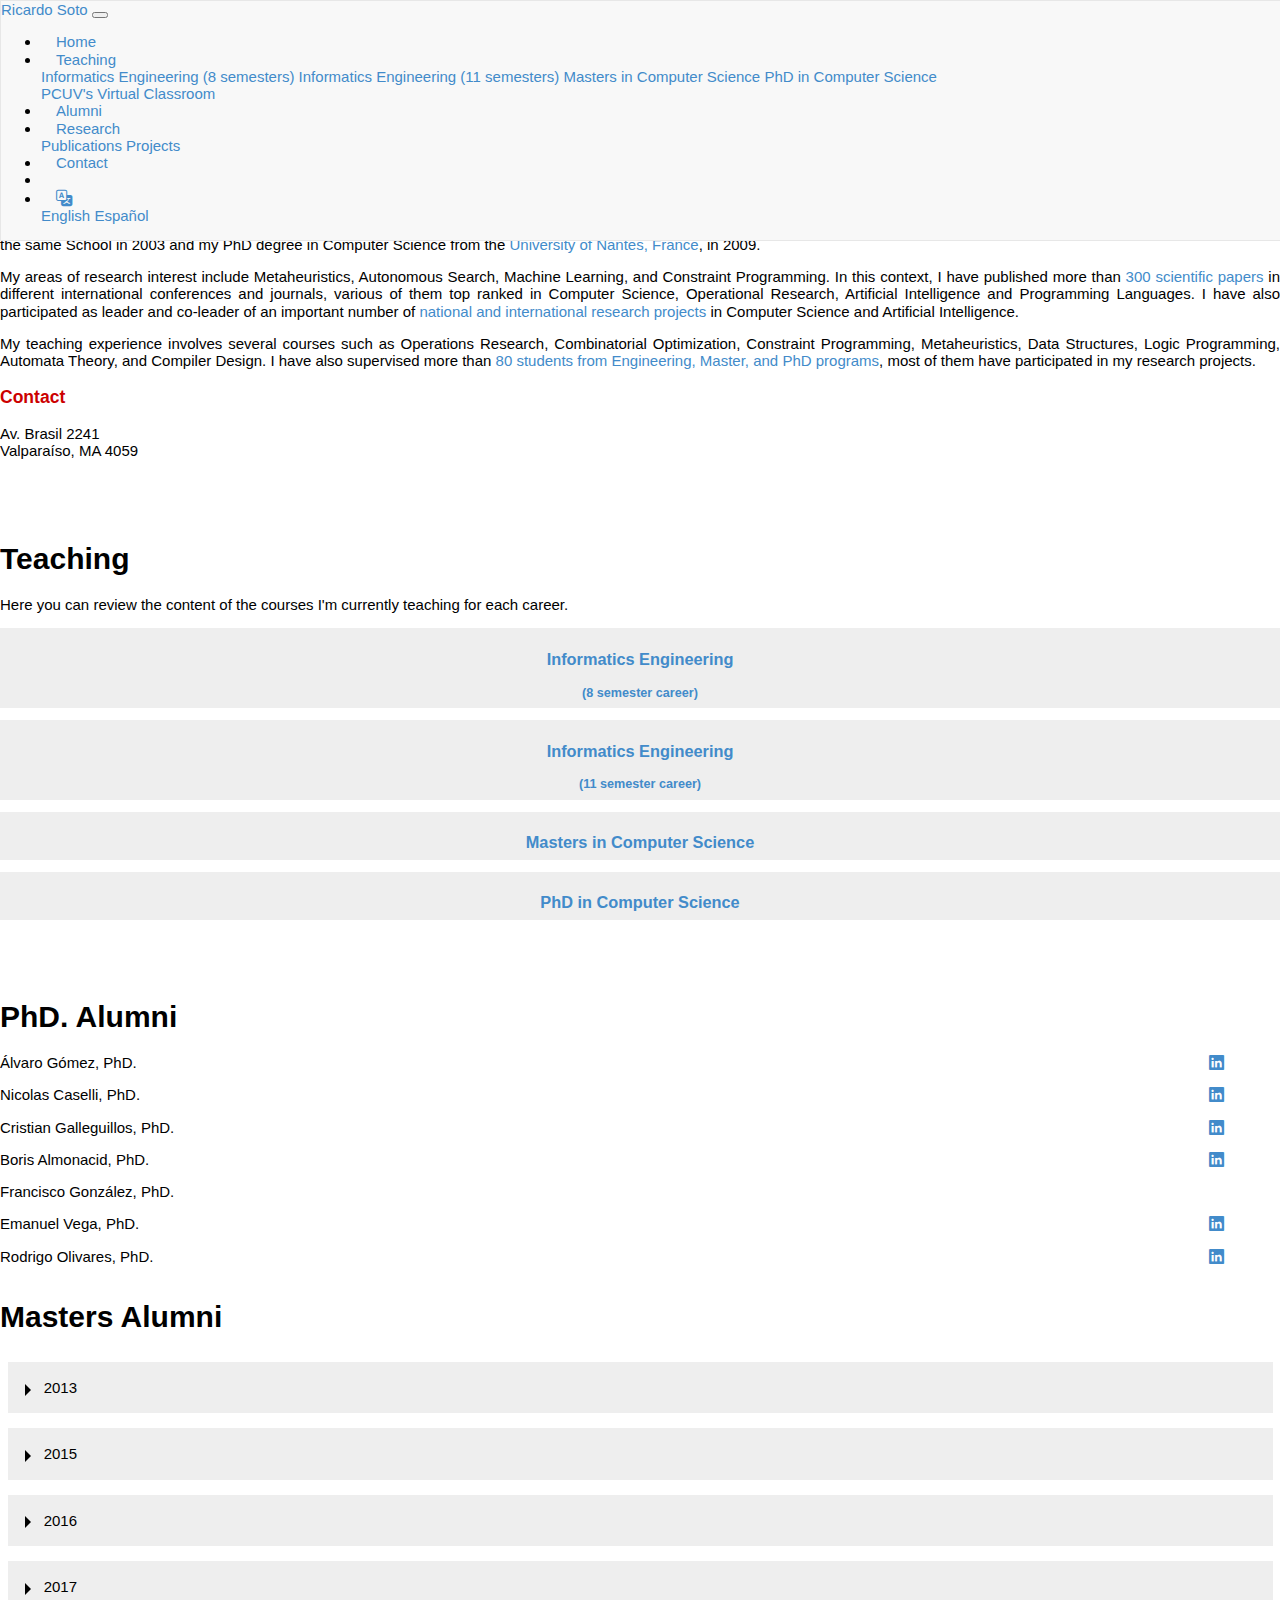
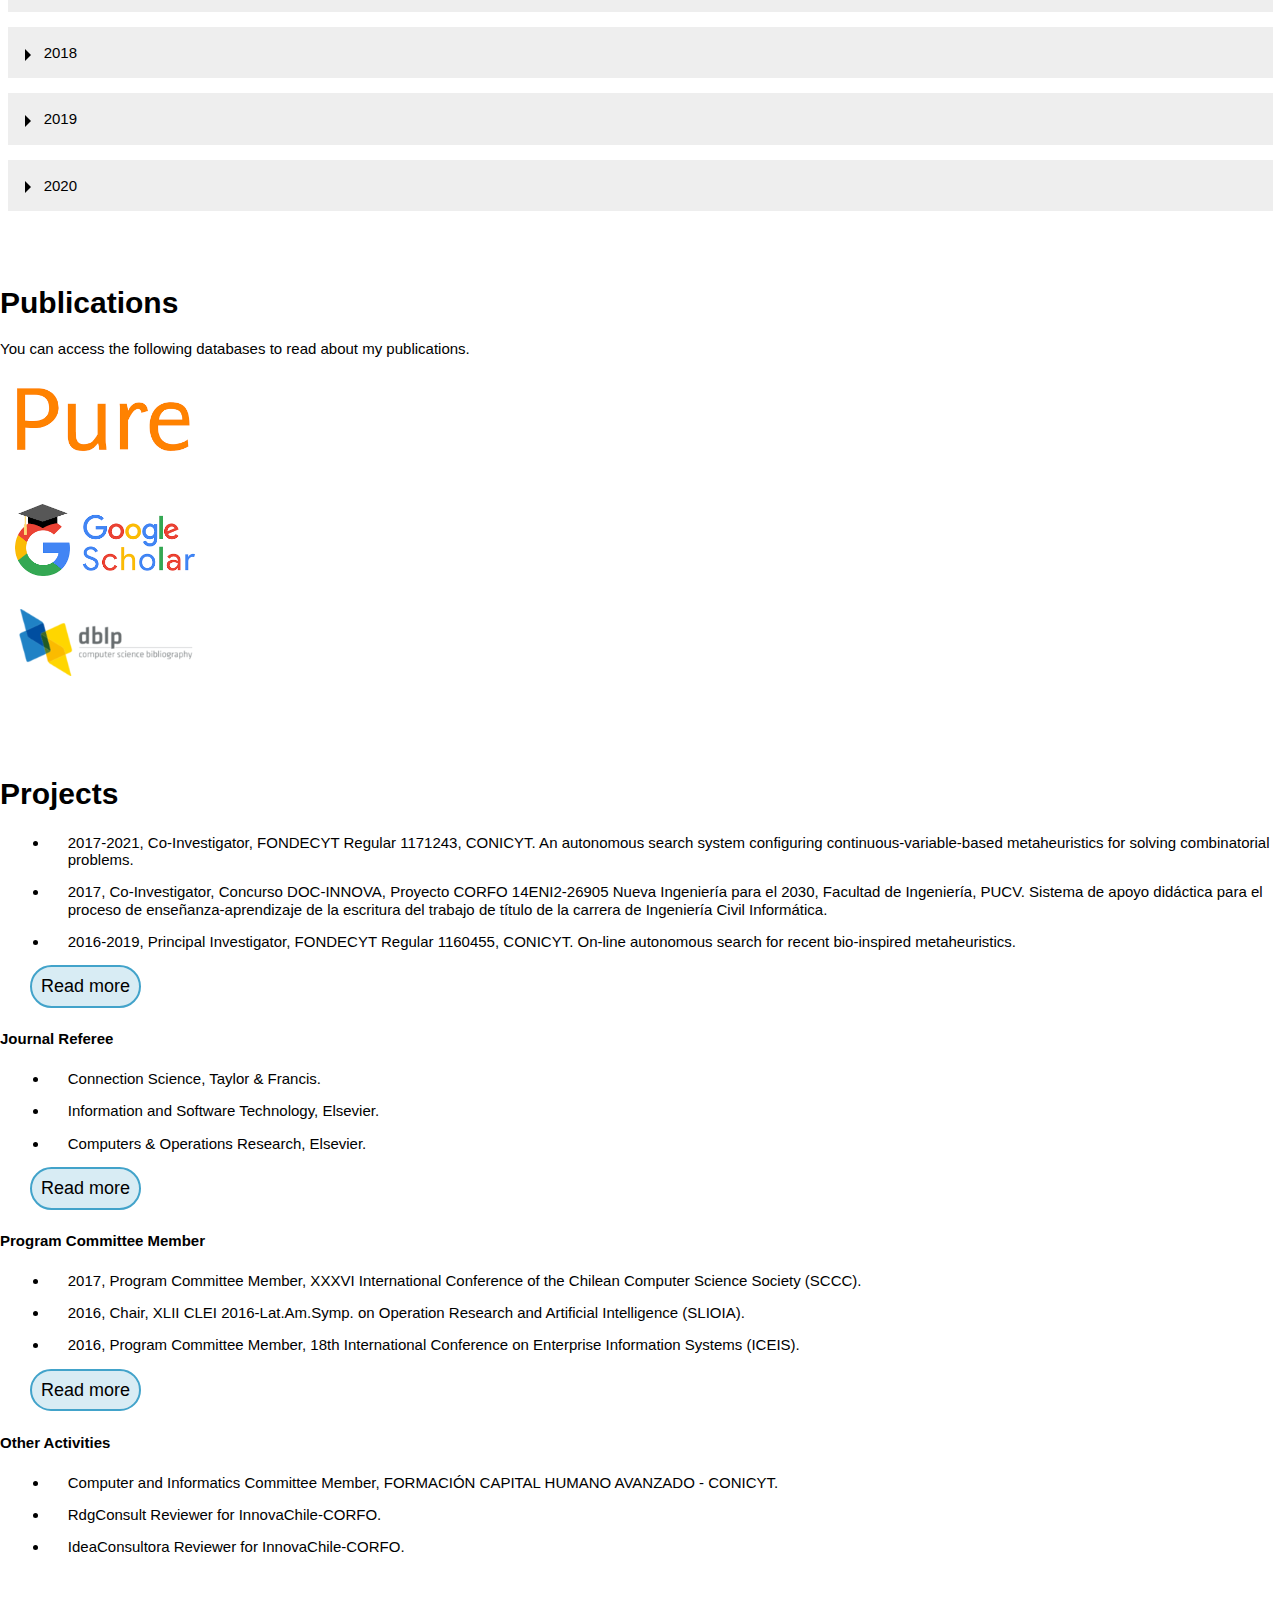
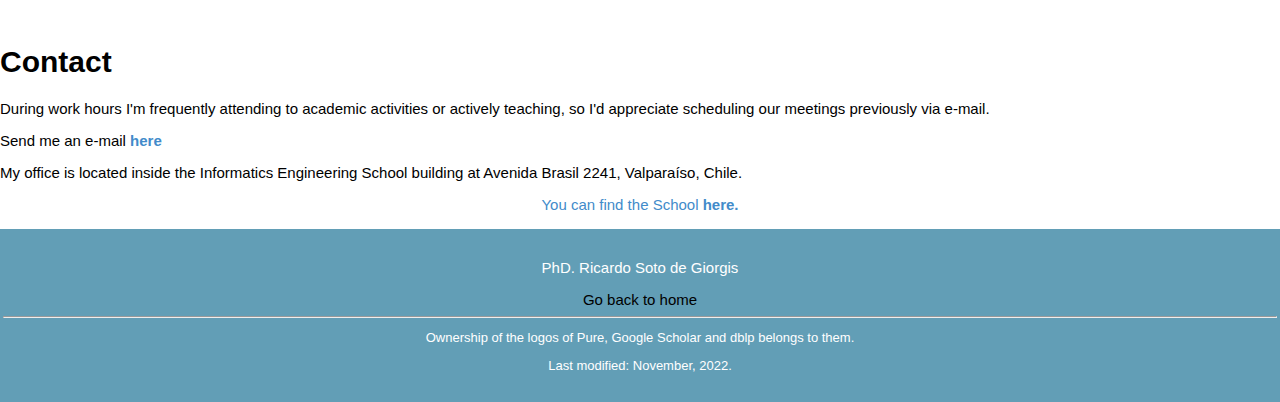
==== commit 6852cf72: "remove square brackets in journals" ====
--- a/index.html
+++ b/index.html
@@ -576,33 +576,33 @@
           <div>
             <ul class="ul-research">
               <li>
-                <p>Connection Science, Taylor & Francis [Impact factor 2016: 0.867; COMPUTER SCIENCE, THEORY & METHODS, Q3]</p>
-              </li>
-              <li>
-                <p>Information and Software Technology, Elsevier [Impact factor 2014: 1.046; COMPUTER SCIENCE, INFORMATION SYSTEMS, Q2]</p>
-              </li>
-              <li>
-                <p>Computers & Operations Research, Elsevier [Impact factor 2014: 1.861; OPERATIONS RESEARCH & MANAGEMENT SCIENCE, Q1]</p>
+                <p>Connection Science, Taylor & Francis.</p>
+              </li>
+              <li>
+                <p>Information and Software Technology, Elsevier.</p>
+              </li>
+              <li>
+                <p>Computers & Operations Research, Elsevier.</p>
               </li>
 
               <span id="more-revistas" style="display: none;">
               <li>
-                <p>Expert Systems with Applications, Elsevier [Impact factor 2014: 2.24; OPERATIONS RESEARCH & MANAGEMENT SCIENCE, Q1]</p>
-              </li>
-              <li>
-                <p>European Journal of Operational Research, Elsevier [Impact factor 2014: 2.358; OPERATIONS RESEARCH & MANAGEMENT SCIENCE, Q1]</p>
-              </li>
-              <li>
-                <p>Production Planning & Control, Taylor & Francis [Impact factor 2014: 1.466; OPERATIONS RESEARCH & MANAGEMENT SCIENCE, Q2]</p>
-              </li>
-              <li>
-                <p>Applied Soft Computing, Elsevier [Impact factor 2014: 2.81; COMPUTER SCIENCE, ARTIFICIAL INTELLIGENCE, Q1]</p>
-              </li>
-              <li>
-                <p>International Journal of Computer Mathematics, Taylor & Francis [Impact factor 2014: 0.824; MATHEMATICS, APPLIED, Q3]</p>
-              </li>
-              <li>
-                <p>Sensors, MDPI - Open Access Publishing [Impact factor 2014: 2.245; INSTRUMENTS & INSTRUMENTATION, Q1]</p>
+                <p>Expert Systems with Applications, Elsevier.</p>
+              </li>
+              <li>
+                <p>European Journal of Operational Research, Elsevier.</p>
+              </li>
+              <li>
+                <p>Production Planning & Control, Taylor & Francis.</p>
+              </li>
+              <li>
+                <p>Applied Soft Computing, Elsevier.</p>
+              </li>
+              <li>
+                <p>International Journal of Computer Mathematics, Taylor & Francis.</p>
+              </li>
+              <li>
+                <p>Sensors, MDPI - Open Access Publishing.</p>
               </li>
               </span>
 
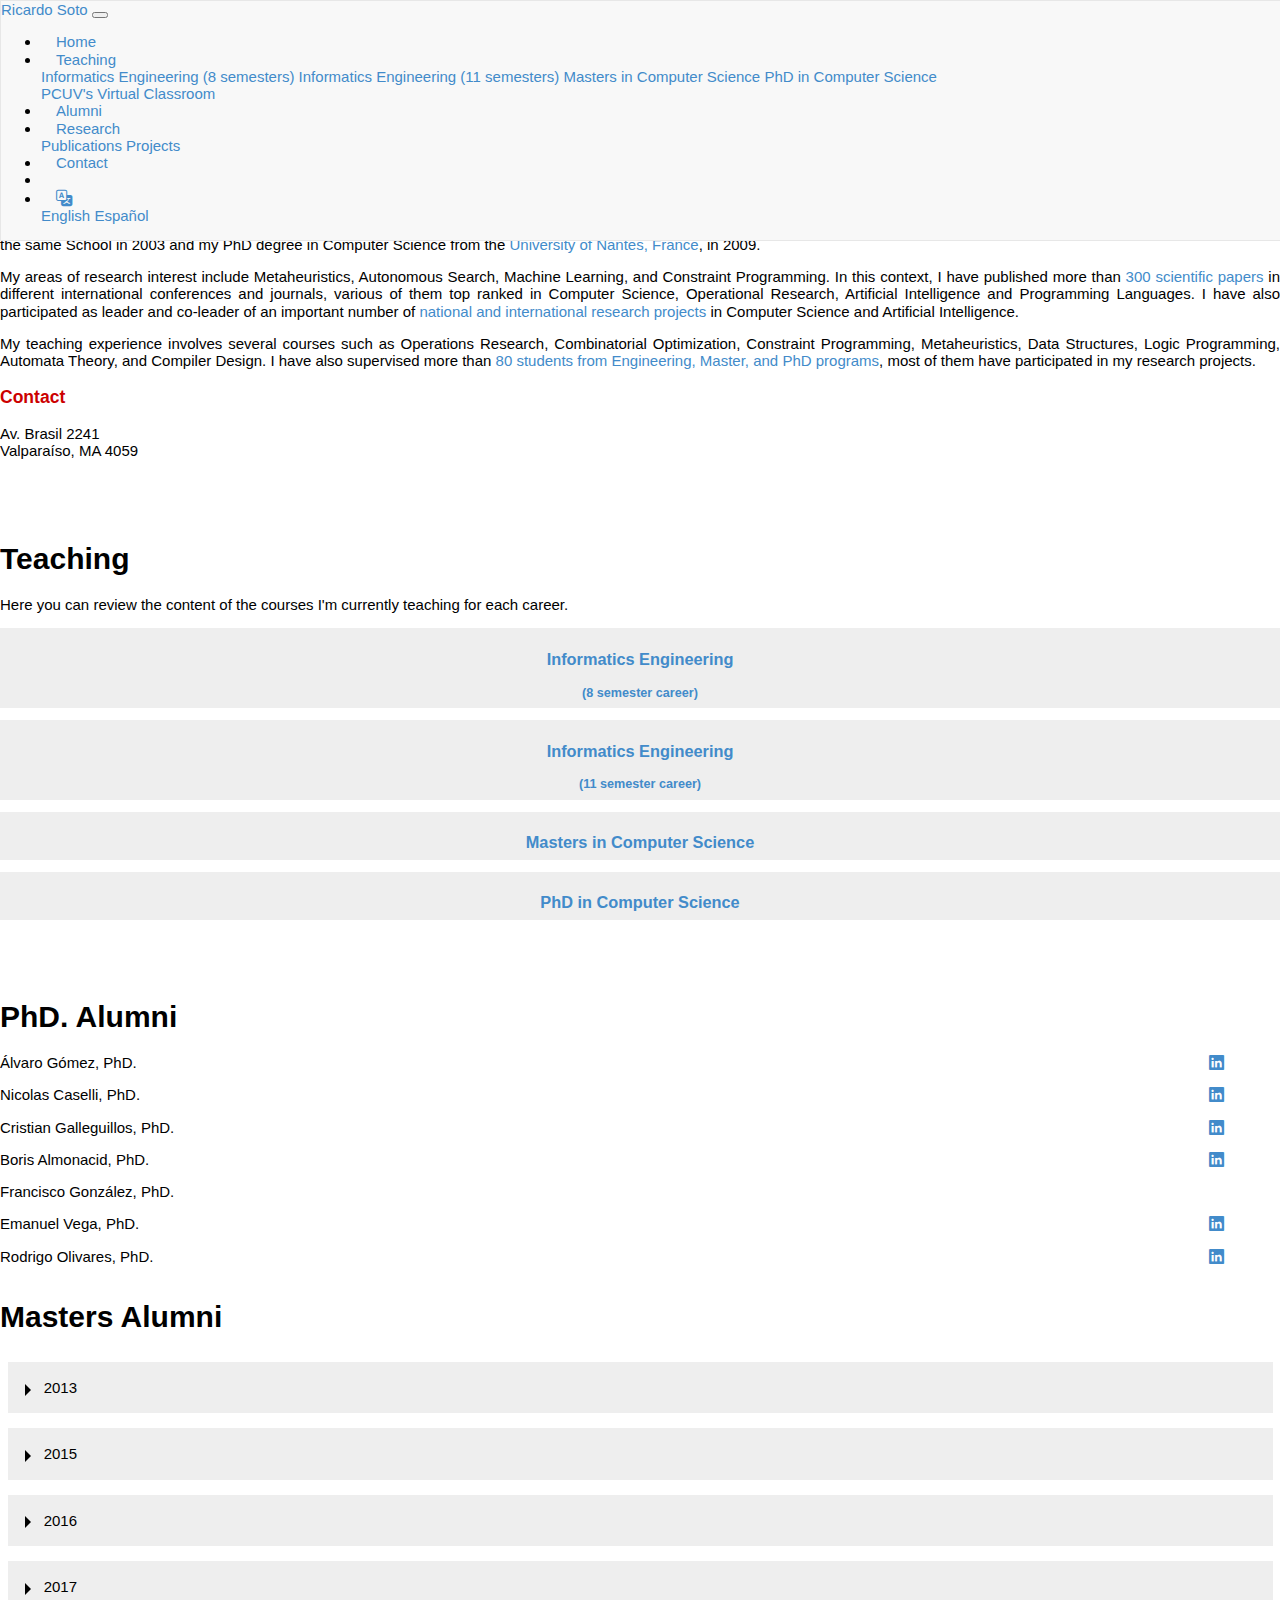
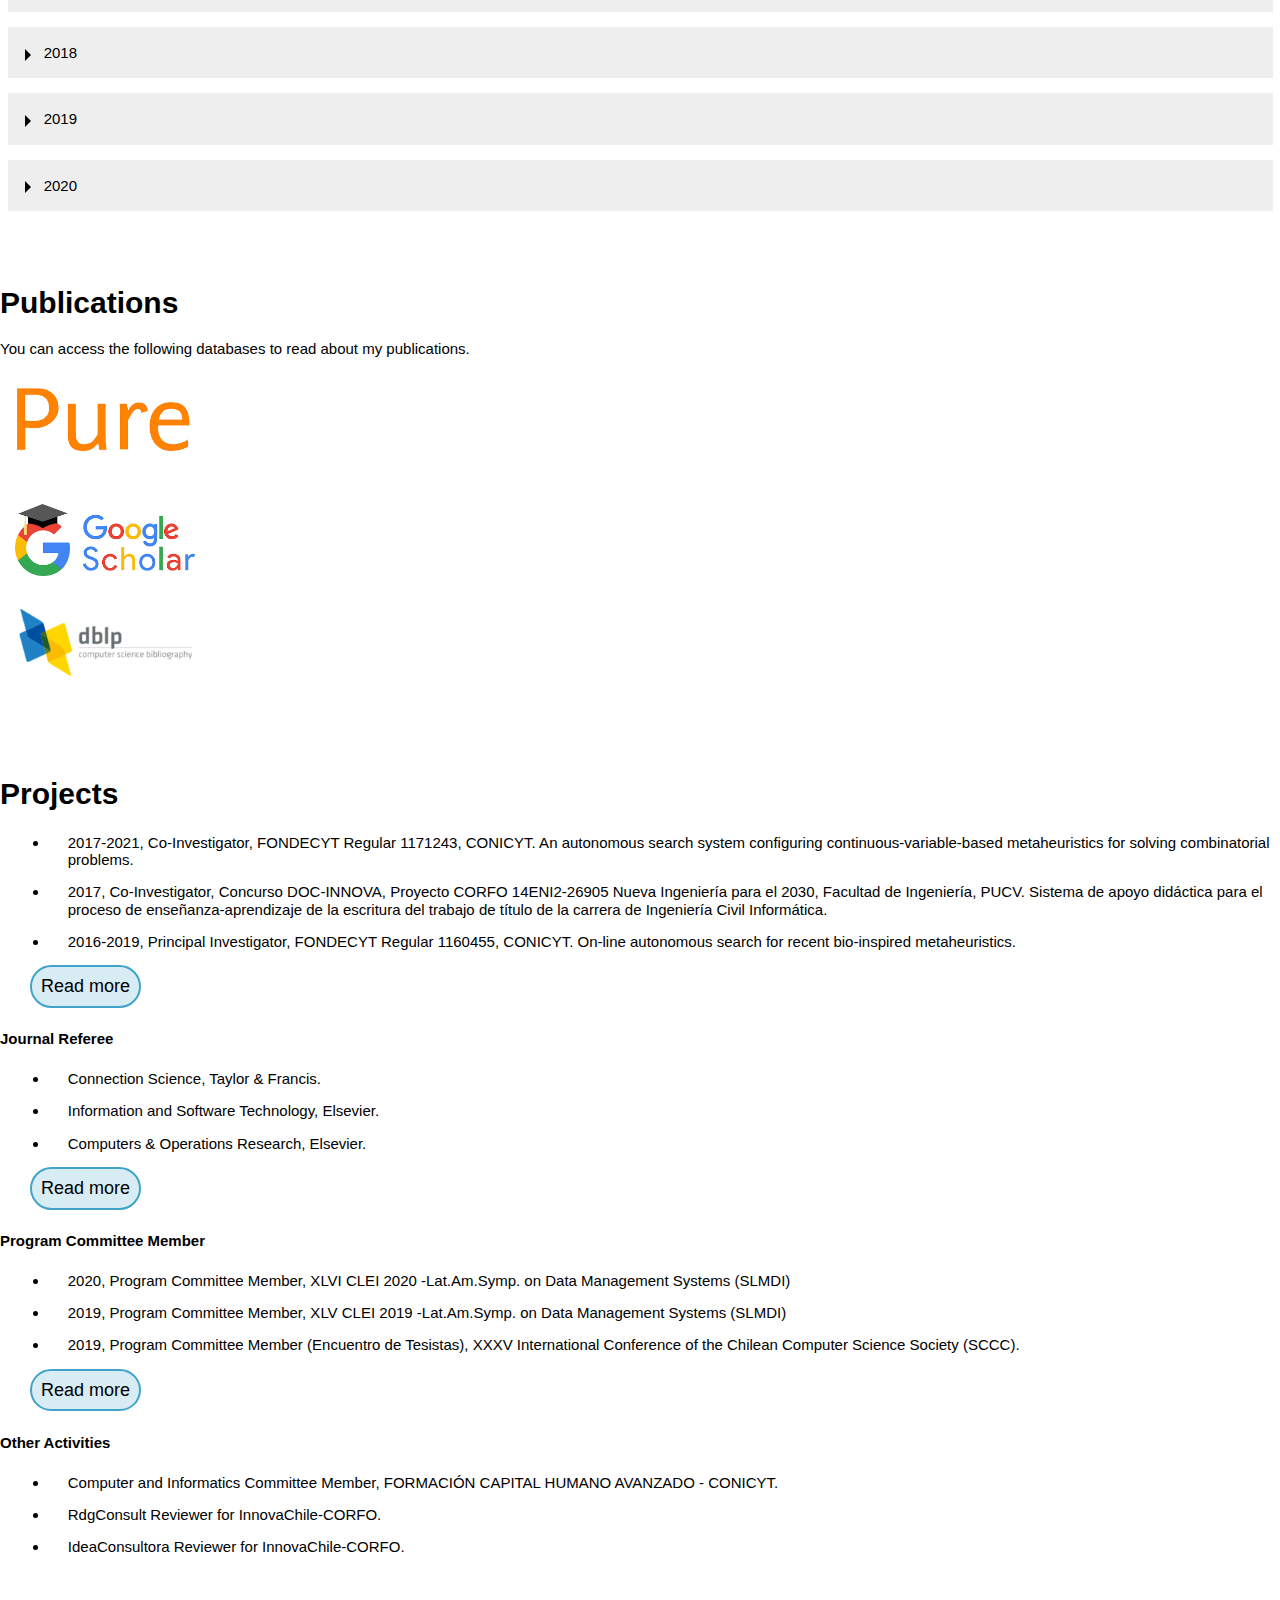
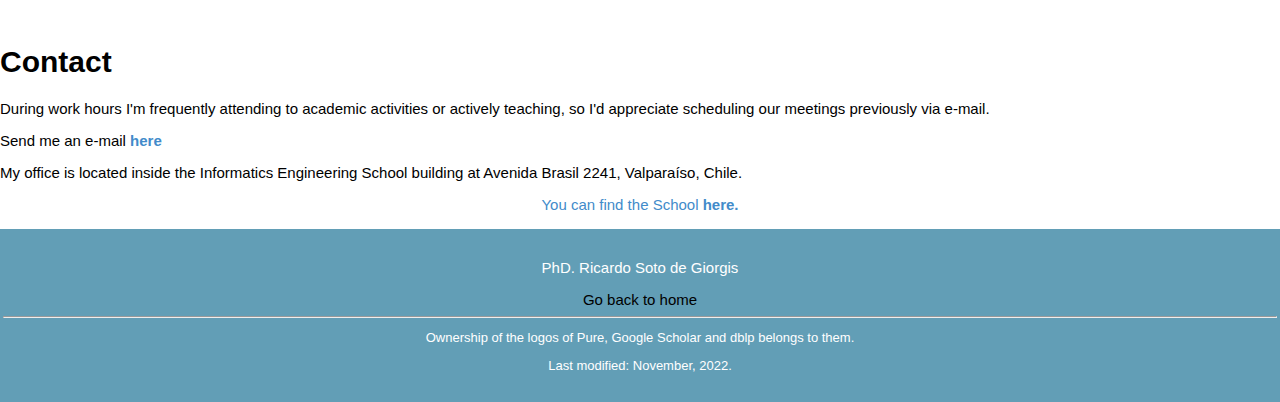
==== commit 254ca49a: "add program comittee member li elements" ====
--- a/index.html
+++ b/index.html
@@ -615,16 +615,24 @@
           <div>
             <ul class="ul-research">
               <li>
-                <p>2017, Program Committee Member, XXXVI International Conference of the Chilean Computer Science Society (SCCC).</p>
-              </li>
-              <li>
-                <p>2016, Chair, XLII CLEI 2016-Lat.Am.Symp. on Operation Research and Artificial Intelligence (SLIOIA).</p>
-              </li>
-              <li>
-                <p>2016, Program Committee Member, 18th International Conference on Enterprise Information Systems (ICEIS).</p>
+                <p>2020, Program Committee Member, XLVI CLEI 2020 -Lat.Am.Symp. on Data Management Systems (SLMDI)</p>
+              </li>
+              <li>
+                <p>2019, Program Committee Member, XLV CLEI 2019 -Lat.Am.Symp. on Data Management Systems (SLMDI)</p>
+              </li>
+              <li>
+                <p>2019, Program Committee Member (Encuentro de Tesistas), XXXV International Conference of the Chilean Computer Science Society (SCCC).</p>
               </li>
               <span id="more-comite" style="display: none;">
-
+                <li>
+                  <p>2018, Program Committee Member, XXXVII International Conference of the Chilean Computer Science Society (SCCC).</p>
+                </li>
+                <li>
+                  <p>2017, Program Committee Member (Jornadas Chilenas de Computación), XXXVI International Conference of the Chilean Computer Science Society (SCCC).</p>
+                </li>
+                <li>
+                  <p>2017, Program Committee Member, XXXVI International Conference of the Chilean Computer Science Society (SCCC).</p>
+                </li>
                 <li>
                   <p>2016, Program Committee Member, 19th Iberoamerican Conference on Software Engineering (CIbSE-SET).</p>
                 </li>
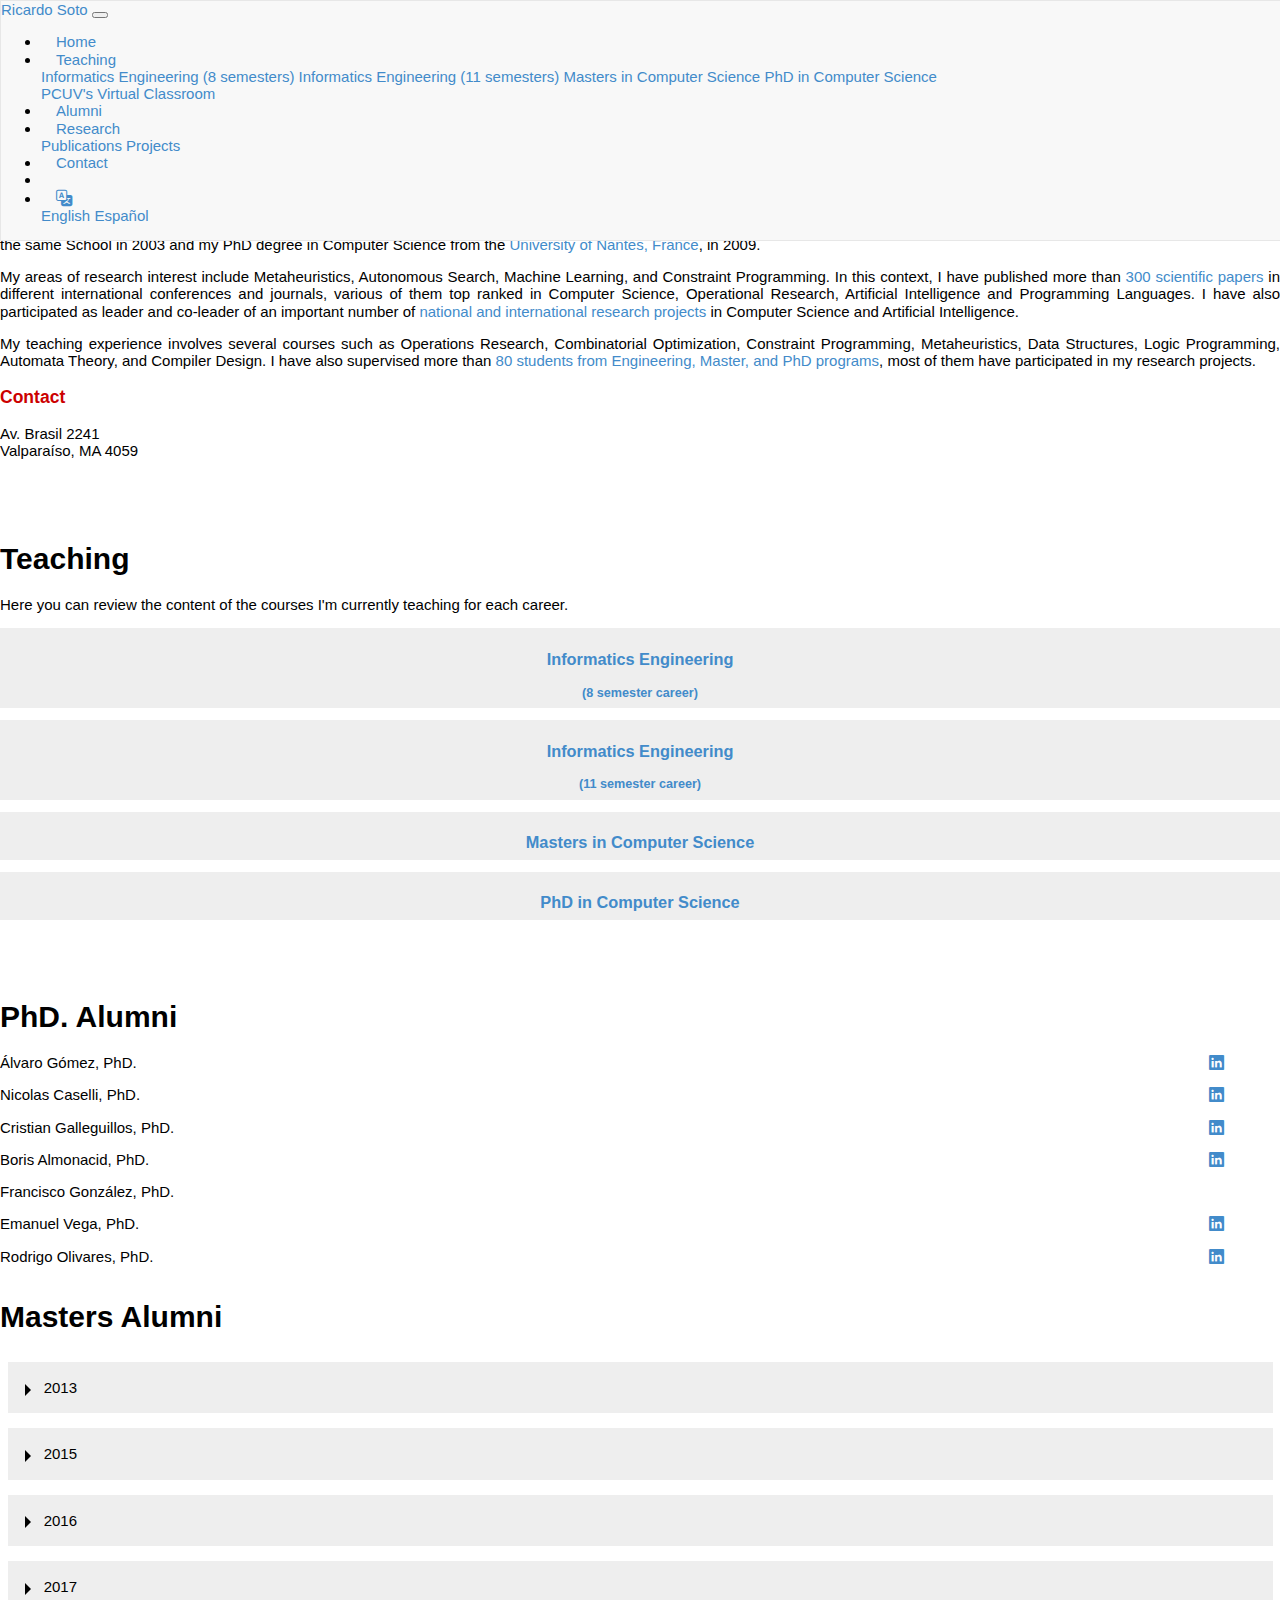
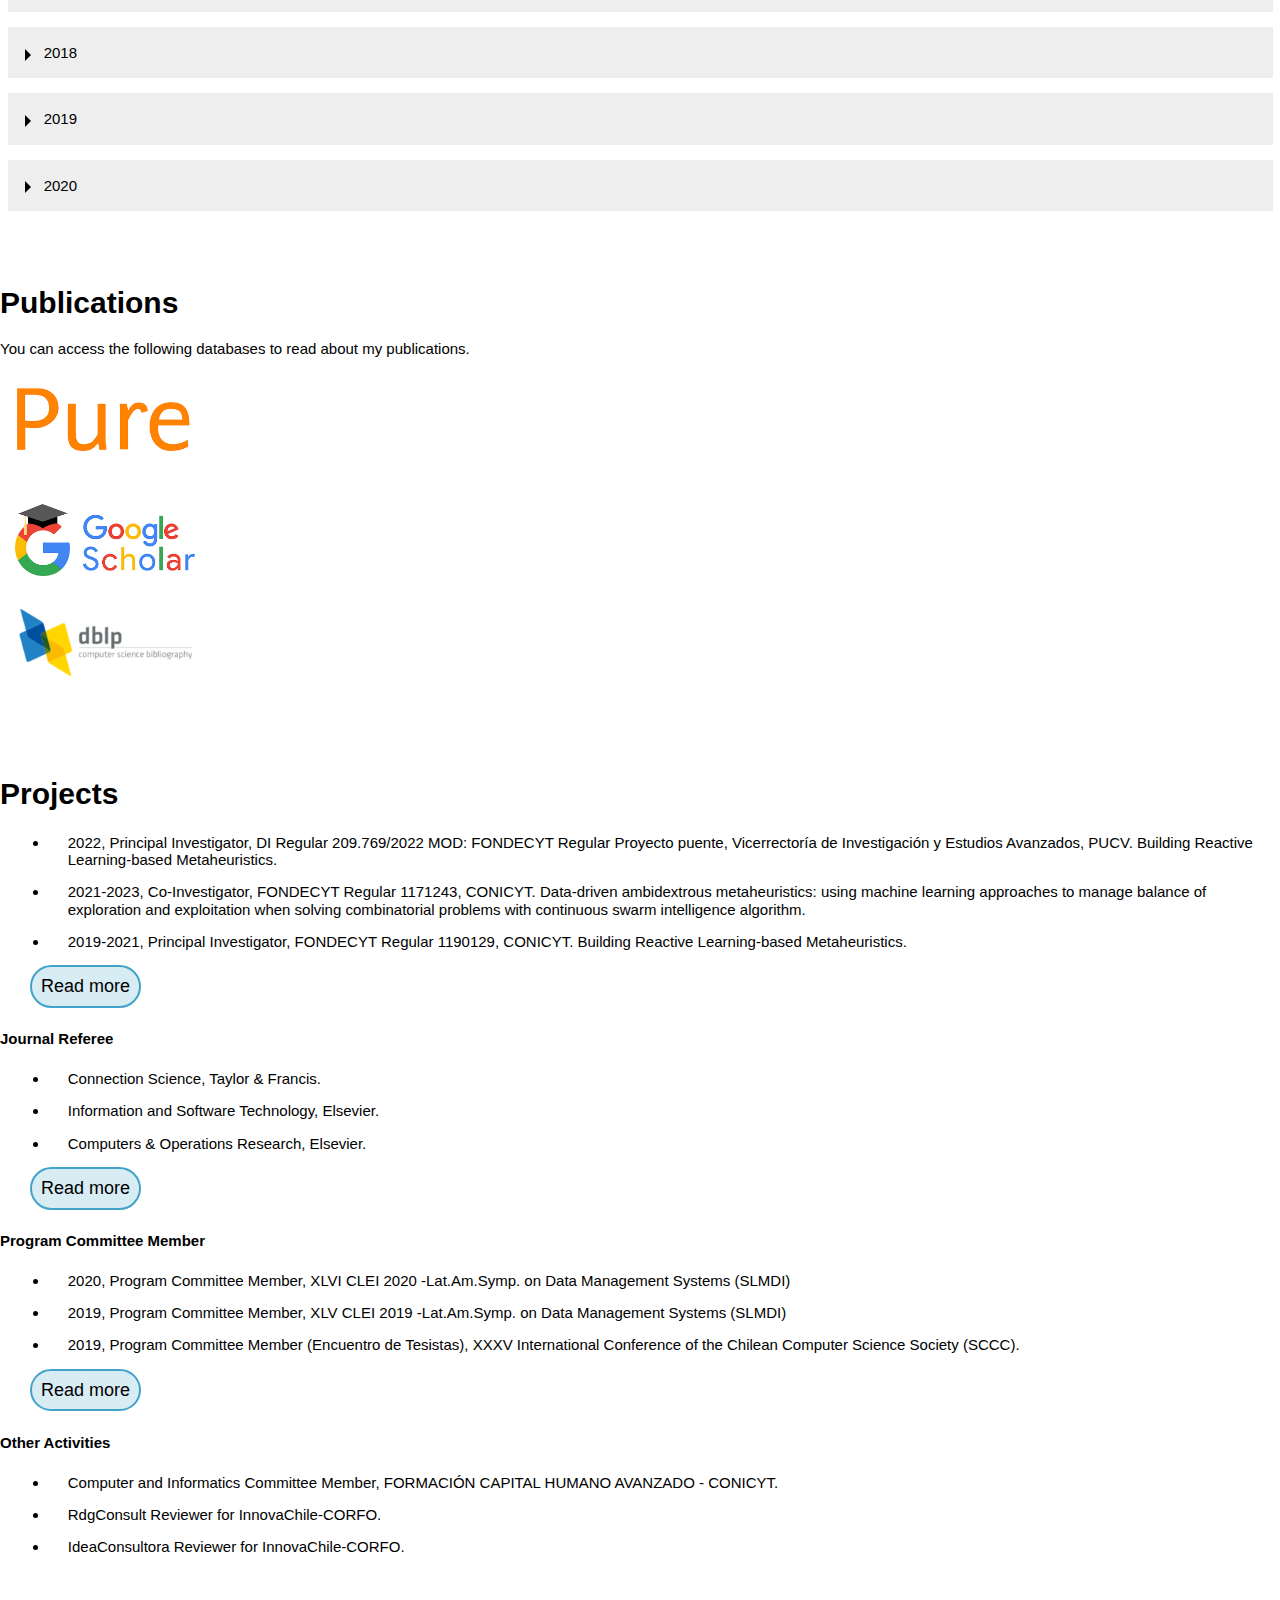
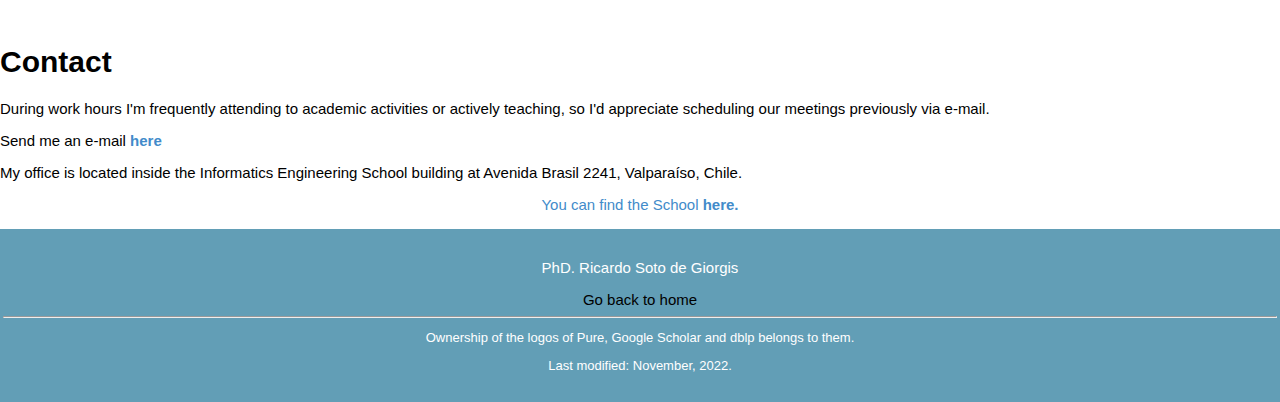
==== commit 89fd1446: "add new projects" ====
--- a/index.html
+++ b/index.html
@@ -526,16 +526,29 @@
           <div>
             <ul class="ul-research">
               <li>
-                <p>2017-2021, Co-Investigator, FONDECYT Regular 1171243, CONICYT. An autonomous search system configuring continuous-variable-based metaheuristics for solving combinatorial problems.</p>
-              </li>
-              <li>
-                <p>2017, Co-Investigator, Concurso DOC-INNOVA, Proyecto CORFO 14ENI2-26905 Nueva Ingeniería para el 2030, Facultad de Ingeniería, PUCV. Sistema de apoyo didáctica para el proceso de enseñanza-aprendizaje de la escritura del trabajo de título de la carrera de Ingeniería Civil Informática.</p>
-              </li>
-              <li>
-                <p>2016-2019, Principal Investigator, FONDECYT Regular 1160455, CONICYT. On-line autonomous search for recent bio-inspired metaheuristics.</p>
+                <p>2022, Principal Investigator, DI Regular 209.769/2022 MOD: FONDECYT Regular Proyecto puente, Vicerrectoría de Investigación y Estudios Avanzados, PUCV. Building Reactive Learning-based Metaheuristics.</p>
+              </li>
+              <li>
+                <p>2021-2023, Co-Investigator, FONDECYT Regular 1171243, CONICYT. Data-driven ambidextrous metaheuristics: using machine learning approaches to manage balance of exploration and exploitation when solving combinatorial problems with continuous swarm intelligence algorithm.</p>
+              </li>
+              <li>
+                <p>2019-2021, Principal Investigator, FONDECYT Regular 1190129, CONICYT. Building Reactive Learning-based Metaheuristics.</p>
               </li>
 
               <span id="more-proyectos" style="display: none;">
+                
+                <li>
+                  <p>2019-2021, Principal Investigator, DI Regular 209.762/2019 MOD: FONDECYT Regular, Vicerrectoría de Investigación y Estudios Avanzados, PUCV. Building Reactive Learning-based Metaheuristics.</p>
+                </li>
+                <li>
+                  <p>2017-2021, Co-Investigator, FONDECYT Regular 1171243, CONICYT. An autonomous search system configuring continuous-variable-based metaheuristics for solving combinatorial problems.</p>
+                </li>
+                <li>
+                  <p>2017, Co-Investigator, Concurso DOC-INNOVA, Proyecto CORFO 14ENI2-26905 Nueva Ingeniería para el 2030, Facultad de Ingeniería, PUCV. Sistema de apoyo didáctica para el proceso de enseñanza-aprendizaje de la escritura del trabajo de título de la carrera de Ingeniería Civil Informática.</p>
+                </li>
+                <li>
+                  <p>2016-2019, Principal Investigator, FONDECYT Regular 1160455, CONICYT. On-line autonomous search for recent bio-inspired metaheuristics.</p>
+                </li>
                 <li>
                   <p>2016-2019, Principal Investigator, DI Regular 209.757/2016 MOD: FONDECYT Regular, Vicerrectoría de Investigación y Estudios Avanzados, PUCV. On-line autonomous search for recent bio-inspired metaheuristics.</p>
                 </li>
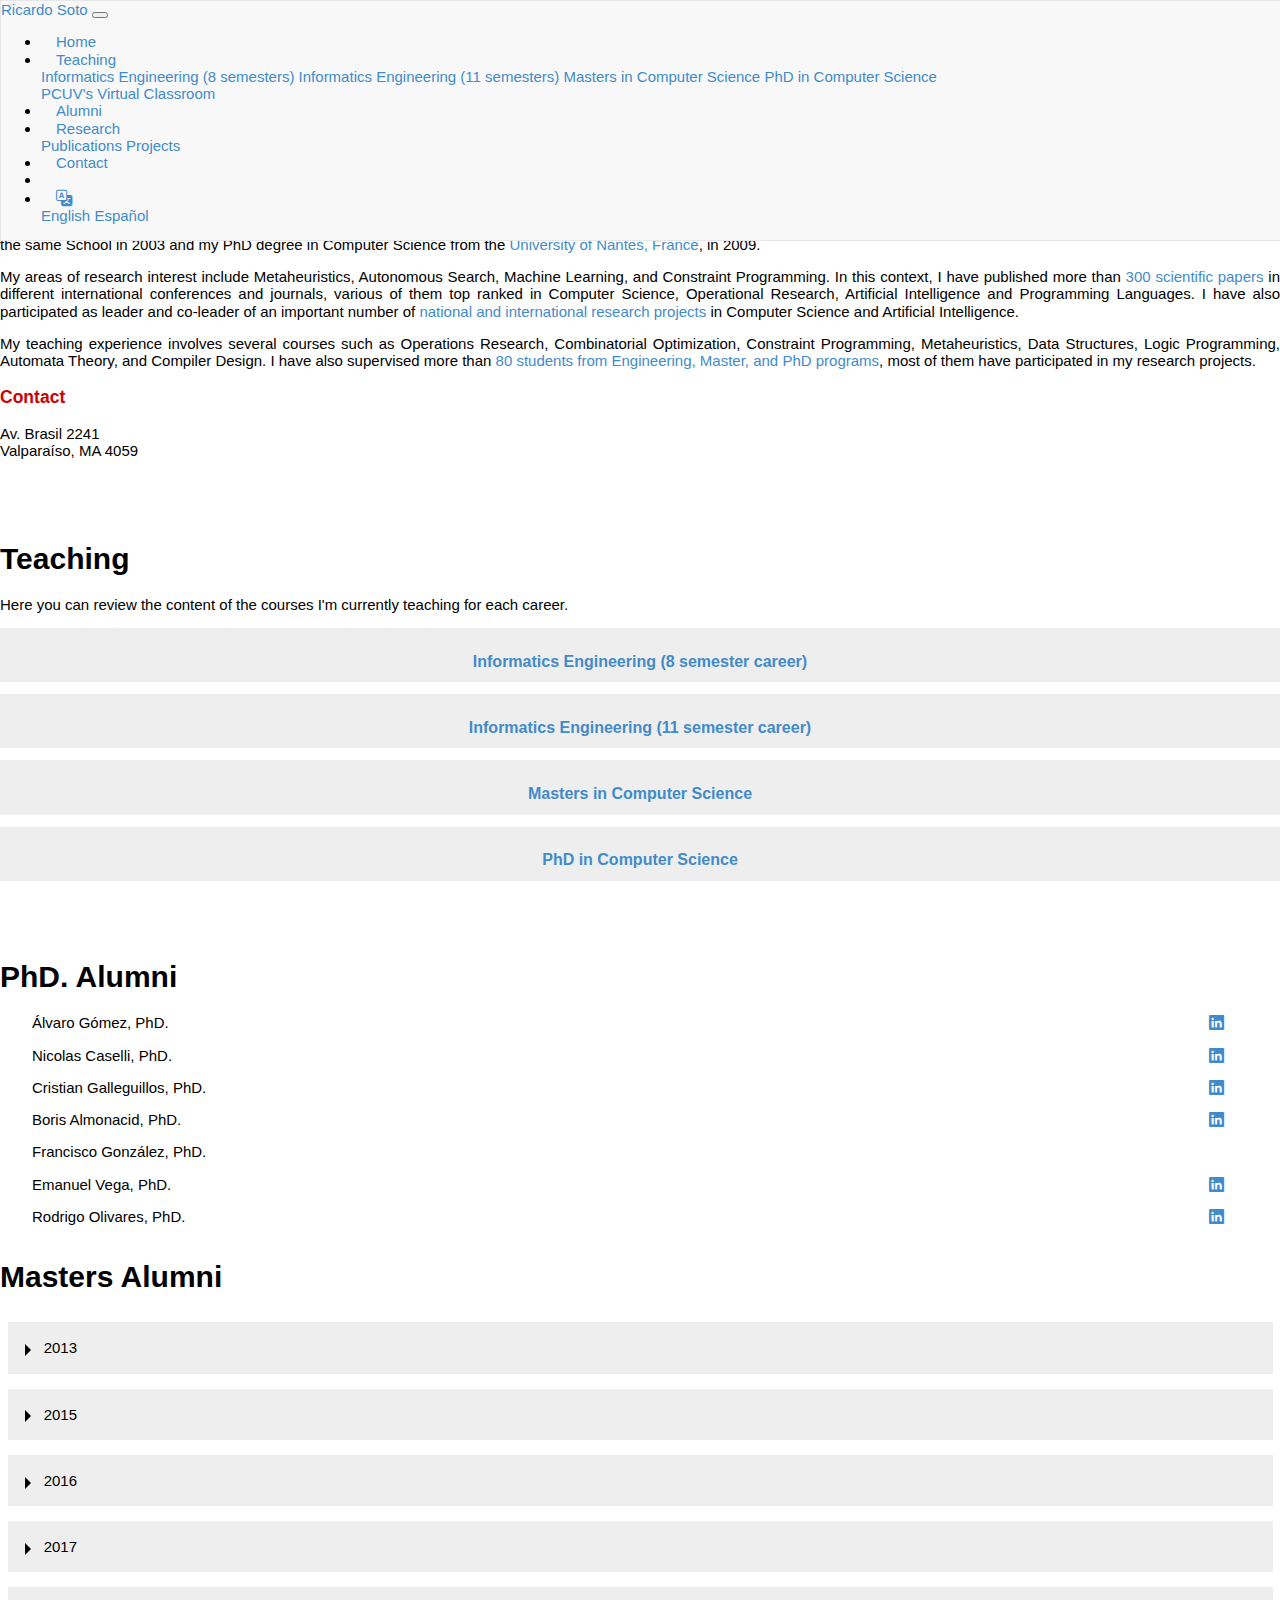
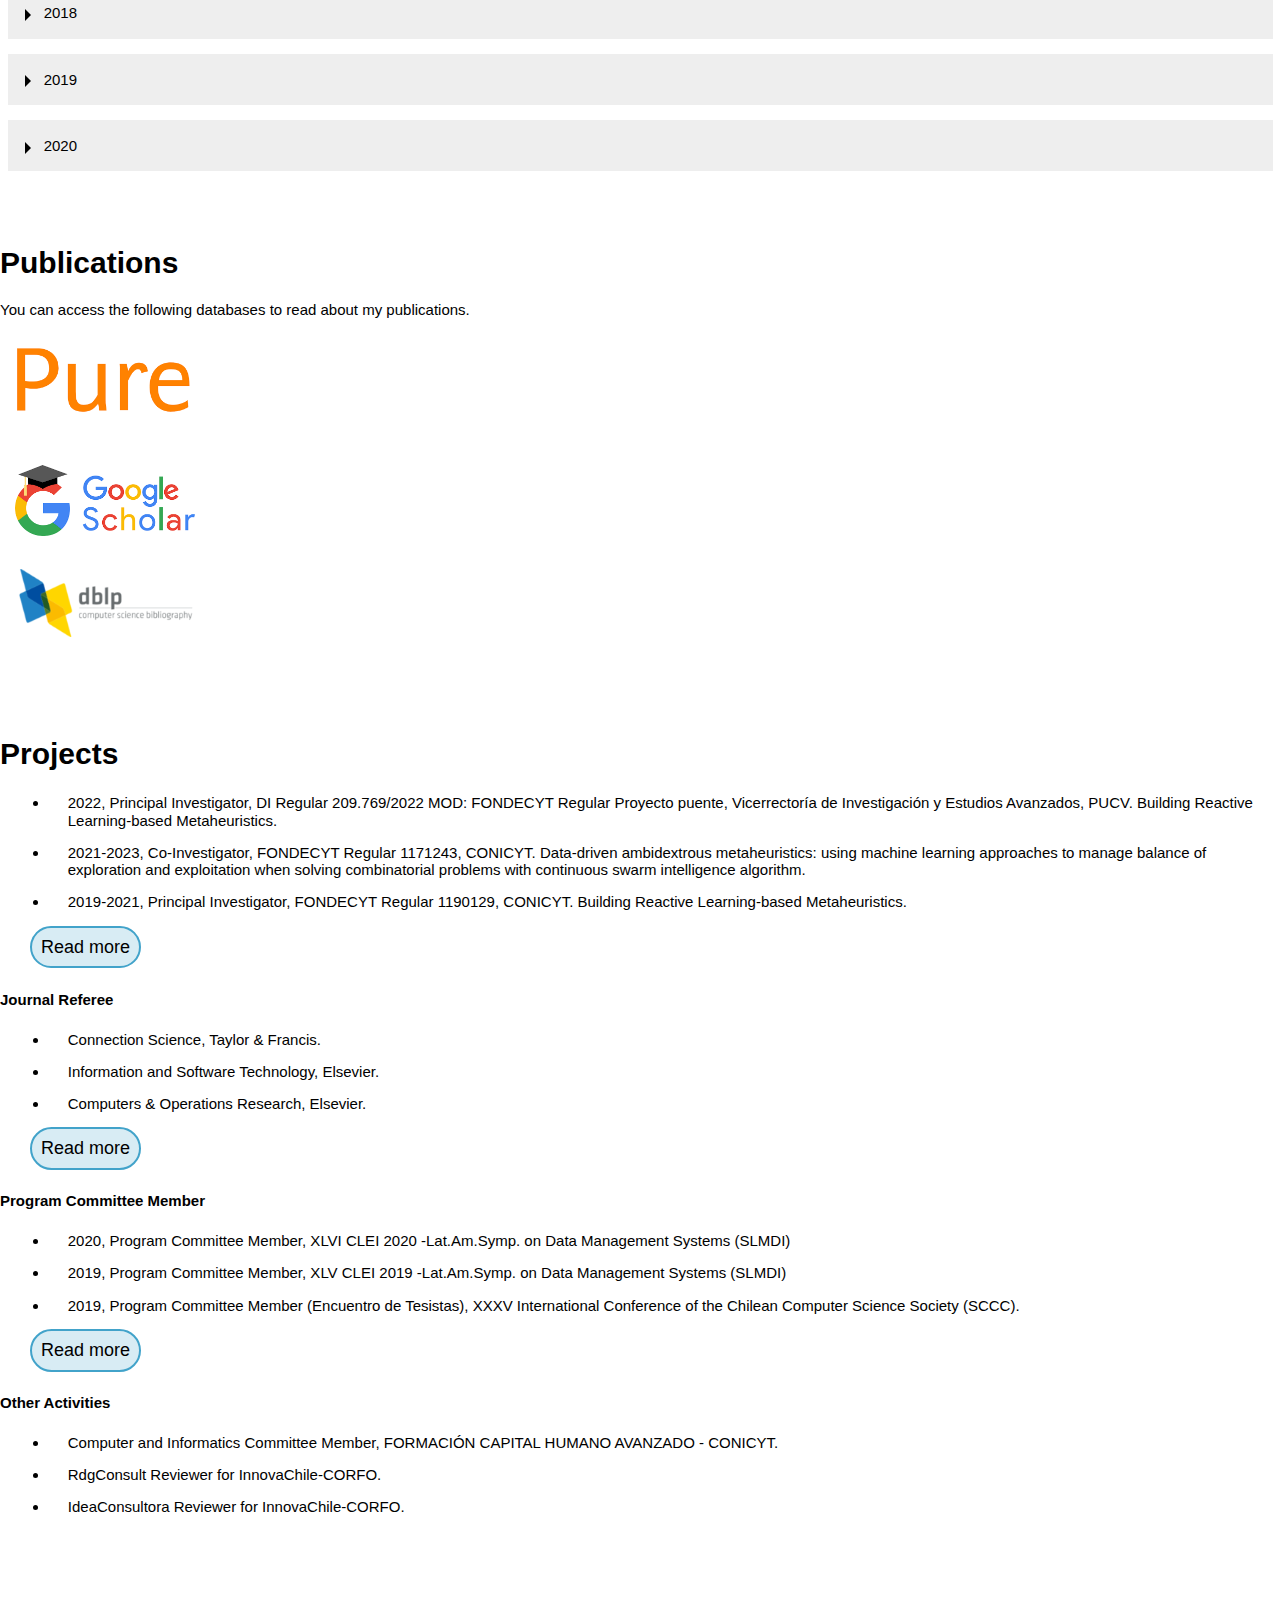
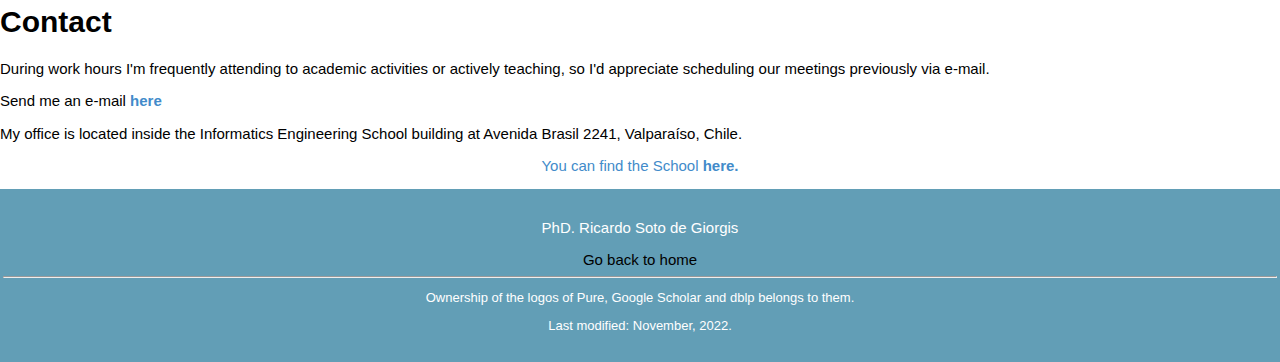
==== commit 44477cac: "fix button sizing for curso-header" ====
--- a/index.html
+++ b/index.html
@@ -156,41 +156,41 @@
 
           <div class="container">
             <div class="row justify-content-md-center">
-              <div class="col-sm-3 col-xs-12" style="padding-bottom: 0.75rem;">
+              <div class="col-sm-4 col-xs-12" style="padding-bottom: 0.75rem;">
                 <div class="curso-header">
                   <a href="pages\courses\inf.html">
                     <div>
-                      <h2>Informatics Engineering</h2>
+                      <h2>Informatics Engineering (8 semester career)</h2>
                     </div>
                     <div>
-                      <h4>(8 semester career)</h4>
+                      <h4></h4>
                     </div>
                   </a>
                 </div>
               </div>
               
-              <div class="col-sm-3 col-xs-12" style="padding-bottom: 0.75rem;">
+              <div class="col-sm-4 col-xs-12" style="padding-bottom: 0.75rem;">
                 <div class="curso-header">
                   <a href="pages\courses\ici.html">
                     <div>
-                      <h2>Informatics Engineering</h2> 
+                      <h2>Informatics Engineering (11 semester career)</h2> 
                     </div>
                     <div>
-                      <h4>(11 semester career)</h4>
+                      <h4></h4>
                     </div>
                   </a>  
                 </div>              
               </div>
             </div>
             <div class="row justify-content-md-center">
-              <div class="col-sm-3 col-xs-12" style="padding-bottom: 0.75rem;">
+              <div class="col-sm-4 col-xs-12" style="padding-bottom: 0.75rem;">
                 <div class="curso-header">
                   <a href="pages\courses\mii.html">
-                    <h2>Masters in Computer Science</h2>
+                    <h2 style="vertical-align: center;">Masters in Computer Science</h2>
                   </a>
                 </div>
               </div>
-              <div class="col-sm-3 col-xs-12" style="padding-bottom: 0.75rem;">
+              <div class="col-sm-4 col-xs-12" style="padding-bottom: 0.75rem;">
                 <div class="curso-header">
                   <a href="pages\courses\dii.html">
                     <h2>PhD in Computer Science</h2>
